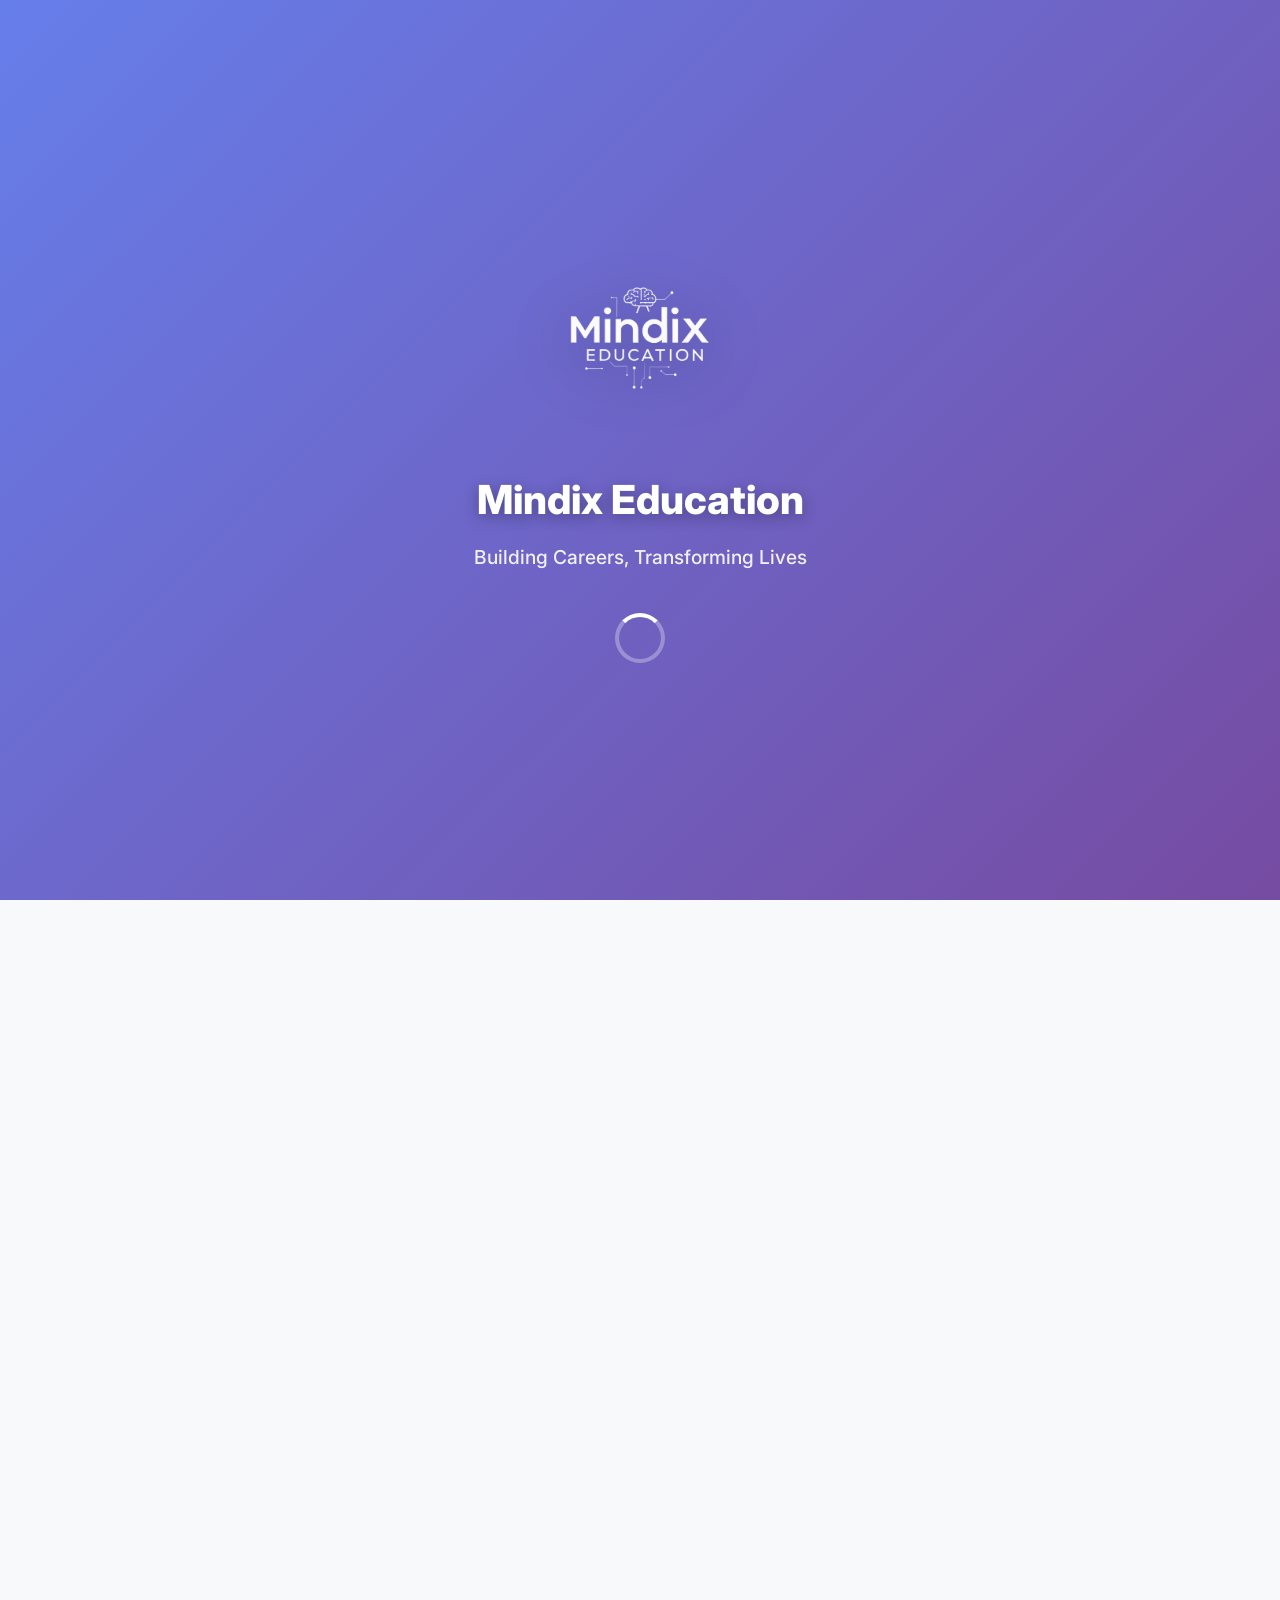
==== about.html @ 32dfc53b "Hosting Mindix Education" ====
<!DOCTYPE html>
<html lang="en">
<head>
    <meta charset="UTF-8">
    <meta name="viewport" content="width=device-width, initial-scale=1.0">
    <title>About Mindix Education - Our Story, Mission & Impact | Career Transformation Platform</title>
    
    <!-- Primary Meta Tags -->
    <meta name="title" content="About Mindix Education - Our Story, Mission & Impact | Career Transformation Platform">
    <meta name="description" content="Learn about Mindix Education's journey since 2019, our mission to transform careers, 5000+ success stories, 95% placement rate, and expert career guidance philosophy.">
    <meta name="keywords" content="About Mindix Education, Mindix Education story, career transformation, educational mission, student success, placement success, career guidance philosophy, Mindix journey, educational impact">
    <meta name="author" content="Mindix Education">
    <meta name="robots" content="index, follow">
    <meta name="language" content="English">
    <meta name="revisit-after" content="7 days">
    
    <!-- Open Graph / Facebook -->
    <meta property="og:type" content="website">
    <meta property="og:url" content="https://mindixeducation.com/about.html">
    <meta property="og:title" content="About Mindix Education - Our Story, Mission & Impact">
    <meta property="og:description" content="Learn about Mindix Education's journey since 2019, our mission to transform careers, 5000+ success stories, and 95% placement rate.">
    <meta property="og:image" content="https://mindixeducation.com/images/mindix-about-og.jpg">
    <meta property="og:image:width" content="1200">
    <meta property="og:image:height" content="630">
    <meta property="og:site_name" content="Mindix Education">
    <meta property="og:locale" content="en_IN">
    
    <!-- Twitter -->
    <meta property="twitter:card" content="summary_large_image">
    <meta property="twitter:url" content="https://mindixeducation.com/about.html">
    <meta property="twitter:title" content="About Mindix Education - Our Story & Mission">
    <meta property="twitter:description" content="Learn about Mindix Education's journey since 2019, our mission to transform careers, and 5000+ success stories.">
    <meta property="twitter:image" content="https://mindixeducation.com/images/mindix-about-twitter.jpg">
    <meta property="twitter:creator" content="@mindixeducation">
    
    <!-- Additional SEO Meta Tags -->
    <meta name="theme-color" content="#667eea">
    <meta name="msapplication-TileColor" content="#667eea">
    <meta name="application-name" content="Mindix Education">
    <meta name="apple-mobile-web-app-title" content="Mindix Education">
    <meta name="apple-mobile-web-app-capable" content="yes">
    <meta name="apple-mobile-web-app-status-bar-style" content="default">
    <meta name="mobile-web-app-capable" content="yes">
    <meta name="format-detection" content="telephone=no">
    <meta name="msapplication-tap-highlight" content="no">
    
    <!-- Canonical URL -->
    <link rel="canonical" href="https://mindixeducation.com/about.html">
    
    <!-- Structured Data - AboutPage -->
    <script type="application/ld+json">
    {
        "@context": "https://schema.org",
        "@type": "AboutPage",
        "name": "About Mindix Education",
        "description": "Learn about Mindix Education's journey since 2019, our mission to transform careers, 5000+ success stories, and 95% placement rate.",
        "url": "https://mindixeducation.com/about.html",
        "mainEntity": {
            "@type": "Organization",
            "name": "Mindix Education",
            "foundingDate": "2019",
            "description": "Transform your career with Mindix Education! Get 95% placement success, 5000+ students placed, expert training in IT, Marketing, HR, Business & more.",
            "numberOfEmployees": "50+",
            "aggregateRating": {
                "@type": "AggregateRating",
                "ratingValue": "4.9",
                "reviewCount": "1000"
            }
        }
    }
    </script>
    
    <!-- Stylesheets -->
    <link rel="stylesheet" href="css/style.css">
    <link rel="stylesheet" href="css/about.css">
    <link href="https://fonts.googleapis.com/css2?family=Inter:wght@300;400;500;600;700;800&display=swap" rel="stylesheet">
    <link rel="stylesheet" href="https://cdnjs.cloudflare.com/ajax/libs/font-awesome/6.4.0/css/all.min.css">
    
    <!-- Favicon -->
    <link rel="icon" type="image/x-icon" href="favicon.ico">
    <link rel="apple-touch-icon" sizes="180x180" href="apple-touch-icon.png">
    <link rel="icon" type="image/png" sizes="32x32" href="favicon-32x32.png">
    <link rel="icon" type="image/png" sizes="16x16" href="favicon-16x16.png">
</head>
<body>
    <!-- Loading Screen -->
    <div id="loadingScreen" class="loading-screen">
        <div class="loading-content">
            <div class="loading-logo">
                <img src="WhatsApp_Image_2026-02-14_at_15.36.50-removebg-preview.png" alt="Mindix Education">
            </div>
            <div class="loading-text">
                <h2>Mindix Education</h2>
                <p>Building Careers, Transforming Lives</p>
            </div>
            <div class="loading-spinner">
                <div class="spinner"></div>
            </div>
        </div>
    </div>
    <!-- Navigation -->
    <nav class="navbar">
        <div class="container">
            <div class="nav-content">
                <div class="logo">
                    <a href="index.html" class="logo-link">
                        <img src="Made with insMind-WhatsApp_Image_2026-02-14_at_15.36.50-removebg-preview.png" alt="Mindix Education" class="logo-img">
                    </a>
                </div>
                <div class="nav-center">
                    <div class="nav-menu">
                        <ul>
                            <li><a href="index.html">Home</a></li>
                            <li><a href="index.html#courses">Courses</a></li>
                            <li><a href="about.html" class="active">About</a></li>
                            <li><a href="index.html#contact">Contact</a></li>
                        </ul>
                    </div>
                </div>
                <div class="hamburger">
                    <span></span>
                    <span></span>
                    <span></span>
                </div>
            </div>
        </div>
    </nav>

    <!-- Hero Section -->
    <section class="about-hero">
        <div class="container">
            <div class="hero-content">
                <div class="hero-text">
                    <div class="hero-badge">
                        <i class="fas fa-award"></i>
                        <span>Since 2019</span>
                    </div>
                    <h1>Building <span class="highlight">Careers</span><br>Transforming <span class="highlight">Lives</span></h1>
                    <p class="hero-description">We're not just an education platform – we're your career transformation partner. With 5000+ successful placements and 95% success rate, we're redefining professional education in India.</p>
                    
                    <div class="hero-stats">
                        <div class="stat-item">
                            <div class="stat-number">5000+</div>
                            <div class="stat-label">Students Placed</div>
                        </div>
                        <div class="stat-item">
                            <div class="stat-number">95%</div>
                            <div class="stat-label">Success Rate</div>
                        </div>
                        <div class="stat-item">
                            <div class="stat-number">100+</div>
                            <div class="stat-label">Company Partners</div>
                        </div>
                    </div>
                    
                    <div class="hero-features">
                        <div class="feature-item">
                            <i class="fas fa-check-circle"></i>
                            <span>Industry-Expert Trainers</span>
                        </div>
                        <div class="feature-item">
                            <i class="fas fa-check-circle"></i>
                            <span>Practical Learning Approach</span>
                        </div>
                        <div class="feature-item">
                            <i class="fas fa-check-circle"></i>
                            <span>Lifetime Career Support</span>
                        </div>
                    </div>
                </div>
                
                <div class="hero-visual">
                    <div class="hero-image-container">
                        <img src="image-1770966470497.jpeg" alt="Mindix Education Success" class="hero-image">
                        <div class="image-overlay"></div>
                    </div>
                    
                    <div class="floating-cards">
                        <div class="floating-card card-1">
                            <div class="card-icon">
                                <i class="fas fa-graduation-cap"></i>
                            </div>
                            <div class="card-text">
                                <h4>Expert Training</h4>
                                <p>Industry professionals</p>
                            </div>
                        </div>
                        
                        <div class="floating-card card-2">
                            <div class="card-icon">
                                <i class="fas fa-briefcase"></i>
                            </div>
                            <div class="card-text">
                                <h4>100% Placement</h4>
                                <p>Guaranteed interviews</p>
                            </div>
                        </div>
                        
                        <div class="floating-card card-3">
                            <div class="card-icon">
                                <i class="fas fa-certificate"></i>
                            </div>
                            <div class="card-text">
                                <h4>Certified Courses</h4>
                                <p>Industry recognized</p>
                            </div>
                        </div>
                    </div>
                </div>
            </div>
        </div>
    </section>

    <!-- Journey Section -->
    <section class="journey-section">
        <div class="container">
            <div class="section-header">
                <h2>Our Journey</h2>
                <p>From a vision to revolutionize education to becoming a trusted name in career transformation</p>
            </div>
            
            <div class="journey-timeline">
                <div class="timeline-item">
                    <div class="timeline-marker">
                        <div class="marker-dot"></div>
                        <div class="marker-line"></div>
                    </div>
                    <div class="timeline-content">
                        <h3>2019 - The Beginning</h3>
                        <p>Started with a mission to bridge the gap between education and industry requirements.</p>
                    </div>
                </div>
                
                <div class="timeline-item">
                    <div class="timeline-marker">
                        <div class="marker-dot"></div>
                        <div class="marker-line"></div>
                    </div>
                    <div class="timeline-content">
                        <h3>2020 - First Milestone</h3>
                        <p>Successfully placed our first 100 students in top companies with our unique training approach.</p>
                    </div>
                </div>
                
                <div class="timeline-item">
                    <div class="timeline-marker">
                        <div class="marker-dot"></div>
                        <div class="marker-line"></div>
                    </div>
                    <div class="timeline-content">
                        <h3>2021 - Expansion</h3>
                        <p>Expanded our course offerings and partnered with 50+ companies for direct placements.</p>
                    </div>
                </div>
                
                <div class="timeline-item">
                    <div class="timeline-marker">
                        <div class="marker-dot"></div>
                        <div class="marker-line"></div>
                    </div>
                    <div class="timeline-content">
                        <h3>2022 - Innovation</h3>
                        <p>Introduced AI-powered learning tools and personalized career guidance systems.</p>
                    </div>
                </div>
                
                <div class="timeline-item">
                    <div class="timeline-marker">
                        <div class="marker-dot"></div>
                    </div>
                    <div class="timeline-content">
                        <h3>2023 - Excellence</h3>
                        <p>Achieved 95% placement rate and became the preferred choice for career transformation.</p>
                    </div>
                </div>
            </div>
        </div>
    </section>

    <!-- Philosophy Section -->
    <section class="philosophy-section">
        <div class="container">
            <div class="philosophy-grid">
                <div class="philosophy-content">
                    <div class="section-header">
                        <h2>Our Philosophy</h2>
                        <p>The principles that guide our approach to education and career development</p>
                    </div>
                    
                    <div class="philosophy-points">
                        <div class="philosophy-point">
                            <div class="point-icon">
                                <i class="fas fa-lightbulb"></i>
                            </div>
                            <div class="point-content">
                                <h3>Learn by Doing</h3>
                                <p>We believe in practical, hands-on learning that prepares you for real-world challenges.</p>
                            </div>
                        </div>
                        
                        <div class="philosophy-point">
                            <div class="point-icon">
                                <i class="fas fa-users"></i>
                            </div>
                            <div class="point-content">
                                <h3>Personalized Guidance</h3>
                                <p>Every student is unique, and we tailor our approach to match your individual goals.</p>
                            </div>
                        </div>
                        
                        <div class="philosophy-point">
                            <div class="point-icon">
                                <i class="fas fa-chart-line"></i>
                            </div>
                            <div class="point-content">
                                <h3>Continuous Growth</h3>
                                <p>Learning doesn't stop after placement – we support your long-term career growth.</p>
                            </div>
                        </div>
                    </div>
                </div>
                
                <div class="philosophy-visual">
                    <div class="visual-card-large">
                        <div class="card-header-large">
                            <h3>Why Choose Mindix?</h3>
                        </div>
                        <div class="card-features">
                            <div class="feature-large">
                                <i class="fas fa-certificate"></i>
                                <div>
                                    <h4>Industry Certification</h4>
                                    <p>Recognized certifications that matter</p>
                                </div>
                            </div>
                            <div class="feature-large">
                                <i class="fas fa-briefcase"></i>
                                <div>
                                    <h4>100% Placement Support</h4>
                                    <p>Guaranteed interview opportunities</p>
                                </div>
                            </div>
                            <div class="feature-large">
                                <i class="fas fa-user-tie"></i>
                                <div>
                                    <h4>Expert Mentorship</h4>
                                    <p>1-on-1 guidance from industry pros</p>
                                </div>
                            </div>
                            <div class="feature-large">
                                <i class="fas fa-clock"></i>
                                <div>
                                    <h4>Lifetime Support</h4>
                                    <p>Career guidance even after placement</p>
                                </div>
                            </div>
                        </div>
                    </div>
                </div>
            </div>
        </div>
    </section>

    <!-- Impact Section -->
    <section class="impact-section">
        <div class="container">
            <div class="impact-header">
                <h2>Our Impact</h2>
                <p>Numbers that speak volumes about our commitment to student success</p>
            </div>
            
            <div class="impact-grid">
                <div class="impact-card">
                    <div class="impact-icon">
                        <i class="fas fa-users"></i>
                    </div>
                    <div class="impact-content">
                        <h3>5000+</h3>
                        <p>Students Transformed</p>
                    </div>
                </div>
                
                <div class="impact-card">
                    <div class="impact-icon">
                        <i class="fas fa-building"></i>
                    </div>
                    <div class="impact-content">
                        <h3>100+</h3>
                        <p>Company Partnerships</p>
                    </div>
                </div>
                
                <div class="impact-card">
                    <div class="impact-icon">
                        <i class="fas fa-percentage"></i>
                    </div>
                    <div class="impact-content">
                        <h3>95%</h3>
                        <p>Placement Success</p>
                    </div>
                </div>
                
                <div class="impact-card">
                    <div class="impact-icon">
                        <i class="fas fa-star"></i>
                    </div>
                    <div class="impact-content">
                        <h3>4.9/5</h3>
                        <p>Student Rating</p>
                    </div>
                </div>
                
                <div class="impact-card">
                    <div class="impact-icon">
                        <i class="fas fa-certificate"></i>
                    </div>
                    <div class="impact-content">
                        <h3>50+</h3>
                        <p>Course Programs</p>
                    </div>
                </div>
                
                <div class="impact-card">
                    <div class="impact-icon">
                        <i class="fas fa-globe"></i>
                    </div>
                    <div class="impact-content">
                        <h3>25+</h3>
                        <p>Cities Reached</p>
                    </div>
                </div>
            </div>
        </div>
    </section>

    <!-- CTA Section -->
    <section class="cta-section">
        <div class="container">
            <div class="cta-content">
                <h2>Ready to Transform Your Career?</h2>
                <p>Join thousands of successful professionals who started their journey with Mindix Education</p>
                <div class="cta-buttons">
                    <button class="btn btn-primary btn-large" onclick="window.location.href='index.html#courses'">Explore Courses</button>
                    <button class="btn btn-success btn-large" onclick="sessionStorage.setItem('formPurpose', 'counselling'); sessionStorage.setItem('scrollToForm', 'true'); window.location.href='index.html#contact';">Get in Touch</button>
                </div>
            </div>
        </div>
    </section>

    <script src="js/script.js"></script>
    <script src="js/about.js"></script>
</body>
</html>
---- css/style.css ----
/* Reset and Base Styles */
* {
    margin: 0;
    padding: 0;
    box-sizing: border-box;
}

:root {
    --primary: #667eea;
    --secondary: #764ba2;
    --dark: #2D3436;
    --light: #F8F9FA;
    --gradient: linear-gradient(135deg, #667eea 0%, #764ba2 100%);
    --shadow: 0 10px 30px rgba(0, 0, 0, 0.1);
}

/* Loading Screen */
.loading-screen {
    position: fixed;
    top: 0;
    left: 0;
    width: 100%;
    height: 100%;
    background: linear-gradient(135deg, #667eea 0%, #764ba2 100%);
    display: flex;
    align-items: center;
    justify-content: center;
    z-index: 9999;
    opacity: 1;
    transition: opacity 0.8s ease-out;
}

.loading-screen.fade-out {
    opacity: 0;
    pointer-events: none;
}

.loading-content {
    text-align: center;
    color: white;
    animation: fadeInUp 1s ease-out;
}

.loading-logo {
    margin-bottom: 30px;
    animation: pulse 2s infinite, fadeInLogo 1.5s ease-out;
}

.loading-logo img {
    width: 200px;
    height: auto;
    opacity: 0;
    filter: drop-shadow(0 10px 30px rgba(0, 0, 0, 0.3));
    animation: logoAppear 1.5s ease-out forwards;
    animation-delay: 0.3s;
}

@keyframes fadeInLogo {
    from {
        opacity: 0;
        transform: scale(0.8);
    }
    to {
        opacity: 1;
        transform: scale(1);
    }
}

@keyframes logoAppear {
    0% {
        opacity: 0;
        transform: scale(1.2) translateY(20px);
    }
    50% {
        opacity: 0.5;
        transform: scale(1.1) translateY(10px);
    }
    100% {
        opacity: 1;
        transform: scale(1) translateY(0);
    }
}

.loading-text h2 {
    font-size: 2.5rem;
    font-weight: 800;
    margin-bottom: 10px;
    color: white;
    text-shadow: 0 4px 15px rgba(0, 0, 0, 0.3);
}

.loading-text p {
    font-size: 1.2rem;
    color: rgba(255, 255, 255, 0.9);
    margin-bottom: 40px;
    font-weight: 500;
}

.loading-spinner {
    display: flex;
    justify-content: center;
}

.spinner {
    width: 50px;
    height: 50px;
    border: 4px solid rgba(255, 255, 255, 0.3);
    border-top: 4px solid white;
    border-radius: 50%;
    animation: spin 1s linear infinite;
}

@keyframes fadeInUp {
    from {
        opacity: 0;
        transform: translateY(30px);
    }
    to {
        opacity: 1;
        transform: translateY(0);
    }
}

@keyframes pulse {
    0%, 100% {
        transform: scale(1);
    }
    50% {
        transform: scale(1.05);
    }
}

@keyframes spin {
    0% { transform: rotate(0deg); }
    100% { transform: rotate(360deg); }
}

/* Hide main content initially */
body {
    overflow-x: hidden;
}

body.loading-active {
    overflow: hidden;
}

body.loading-active > *:not(.loading-screen) {
    opacity: 0;
}

body:not(.loading-active) > *:not(.loading-screen) {
    opacity: 1;
    transition: opacity 0.5s ease-in;
}

body {
    font-family: 'Inter', sans-serif;
    line-height: 1.6;
    color: var(--dark);
    overflow-x: hidden;
    background: var(--light);
}

.container {
    max-width: 1200px;
    margin: 0 auto;
    padding: 0 20px;
}

/* Buttons */
.btn {
    padding: 14px 28px;
    border: none;
    border-radius: 50px;
    font-size: 16px;
    font-weight: 600;
    cursor: pointer;
    transition: all 0.4s cubic-bezier(0.175, 0.885, 0.32, 1.275);
    text-decoration: none;
    display: inline-block;
    text-align: center;
    position: relative;
    overflow: hidden;
}

.btn-primary {
    background: var(--gradient);
    color: white;
    box-shadow: 0 4px 15px rgba(255, 107, 107, 0.3);
}

.btn-primary:hover {
    transform: translateY(-3px) scale(1.05);
    box-shadow: 0 8px 25px rgba(255, 107, 107, 0.4);
}

.btn-outline {
    background: transparent;
    color: var(--primary);
    border: 2px solid var(--primary);
}

.btn-outline:hover {
    background: var(--primary);
    color: white;
    transform: translateY(-3px) scale(1.05);
}

.btn-success {
    background: linear-gradient(135deg, #28a745, #20c997);
    color: white;
    box-shadow: 0 4px 15px rgba(40, 167, 69, 0.3);
}

.btn-success:hover {
    transform: translateY(-3px) scale(1.05);
    box-shadow: 0 8px 25px rgba(40, 167, 69, 0.4);
}

.btn-info {
    background: linear-gradient(135deg, #17a2b8, #6f42c1);
    color: white;
    box-shadow: 0 4px 15px rgba(23, 162, 184, 0.3);
}

.btn-info:hover {
    transform: translateY(-3px) scale(1.05);
    box-shadow: 0 8px 25px rgba(23, 162, 184, 0.4);
}

.btn-large {
    padding: 18px 36px;
    font-size: 18px;
    font-weight: 700;
}

.btn-full {
    width: 100%;
}

/* Navigation */
.navbar {
    background: rgba(255, 255, 255, 0.95);
    backdrop-filter: blur(20px);
    box-shadow: 0 2px 20px rgba(0, 0, 0, 0.1);
    position: fixed;
    top: 0;
    left: 0;
    width: 100%;
    z-index: 1000;
    transition: all 0.4s ease;
    padding: 5px 0;
    height: auto;
}

.navbar.hidden {
    transform: translateY(-150px);
}

.navbar.scrolled {
    background: rgba(255, 255, 255, 0.1);
    backdrop-filter: blur(20px);
    box-shadow: none;
}

.nav-content {
    display: flex;
    justify-content: space-between;
    align-items: center;
    min-height: 40px;
    padding: 0.05rem 0;
    position: relative;
}

.nav-center {
    position: static;
    transform: none;
    display: flex;
    align-items: center;
    margin-left: auto;
}

.logo-link {
    text-decoration: none;
    display: inline-block;
    transition: transform 0.3s ease;
}

.logo-link:hover {
    transform: scale(1.05);
}

.navbar .logo-img {
    height: 70px;
    width: auto;
    object-fit: contain;
}

.logo h2 {
    background: var(--gradient);
    -webkit-background-clip: text;
    background-clip: text;
    -webkit-text-fill-color: transparent;
    font-size: 1.8rem;
    font-weight: 800;
    margin: 0;
}

.nav-menu ul {
    display: flex;
    list-style: none;
    gap: 2.5rem;
}

.nav-menu a {
    text-decoration: none;
    color: var(--dark);
    font-weight: 600;
    font-size: 14px;
    transition: all 0.3s ease;
    position: relative;
}

.navbar.scrolled .nav-menu a {
    color: white;
    text-shadow: 0 2px 4px rgba(0, 0, 0, 0.3);
}

.nav-menu a::after {
    content: '';
    position: absolute;
    bottom: -5px;
    left: 0;
    width: 0;
    height: 2px;
    background: var(--gradient);
    transition: width 0.3s ease;
}

.nav-menu a:hover {
    color: var(--primary);
}

.nav-menu a:hover::after {
    width: 100%;
}

.nav-buttons {
    display: flex;
    gap: 1rem;
}

.hamburger {
    display: none;
    flex-direction: column;
    cursor: pointer;
}

.hamburger span {
    width: 25px;
    height: 3px;
    background: var(--dark);
    margin: 3px 0;
    transition: all 0.3s ease;
    border-radius: 2px;
}

.navbar.scrolled .hamburger span {
    background: white;
    box-shadow: 0 2px 4px rgba(0, 0, 0, 0.3);
}

/* Hero Section */
.hero {
    padding: 80px 0 100px;
    background: linear-gradient(135deg, #667eea 0%, #764ba2 100%);
    min-height: 100vh;
    display: flex;
    align-items: center;
    position: relative;
    overflow: hidden;
}

.hero::before {
    content: '';
    position: absolute;
    top: 0;
    left: 0;
    right: 0;
    bottom: 0;
    background: url('data:image/svg+xml,<svg xmlns="http://www.w3.org/2000/svg" viewBox="0 0 1440 320"><path fill="%23ffffff" fill-opacity="0.1" d="M0,96L48,112C96,128,192,160,288,160C384,160,480,128,576,122.7C672,117,768,139,864,133.3C960,128,1056,96,1152,90.7C1248,85,1344,107,1392,117.3L1440,128L1440,320L1392,320C1344,320,1248,320,1152,320C1056,320,960,320,864,320C768,320,672,320,576,320C480,320,384,320,288,320C192,320,96,320,48,320L0,320Z"></path></svg>') no-repeat bottom;
    background-size: cover;
}

.hero-content {
    display: grid;
    grid-template-columns: 1fr 1fr;
    gap: 4rem;
    align-items: center;
    position: relative;
    z-index: 1;
}

.hero-text h1 {
    font-size: 4rem;
    font-weight: 800;
    line-height: 1.1;
    margin-bottom: 2rem;
    color: white;
    text-shadow: 0 4px 20px rgba(0, 0, 0, 0.1);
}

.hero-text p {
    font-size: 1.3rem;
    color: rgba(255, 255, 255, 0.9);
    margin-bottom: 2.5rem;
    line-height: 1.8;
    font-weight: 400;
}

.hero-buttons {
    display: flex;
    gap: 1.5rem;
    flex-wrap: wrap;
}

.hero-image {
    position: relative;
    flex: 1;
}

.hero-stats-overlay {
    position: absolute;
    top: 20px;
    right: 20px;
    display: flex;
    gap: 1.5rem;
    background: linear-gradient(135deg, rgba(255, 255, 255, 0.95) 0%, rgba(248, 249, 250, 0.95) 100%);
    padding: 1rem 1.5rem;
    border-radius: 20px;
    box-shadow: 0 10px 30px rgba(102, 126, 234, 0.15);
    backdrop-filter: blur(15px);
    z-index: 10;
    border: 2px solid rgba(102, 126, 234, 0.1);
    animation: slideInRight 0.8s ease-out;
}

@keyframes slideInRight {
    from {
        transform: translateX(100px);
        opacity: 0;
    }
    to {
        transform: translateX(0);
        opacity: 1;
    }
}

.hero-stat {
    text-align: center;
    position: relative;
    transition: transform 0.3s ease;
}

.hero-stat:hover {
    transform: translateY(-3px) scale(1.05);
}

.hero-stat-number {
    display: block;
    font-size: 1.4rem;
    font-weight: 900;
    background: linear-gradient(135deg, #667eea 0%, #764ba2 100%);
    -webkit-background-clip: text;
    background-clip: text;
    -webkit-text-fill-color: transparent;
    line-height: 1;
    text-shadow: 0 2px 10px rgba(102, 126, 234, 0.2);
    animation: pulse 2s infinite;
}

@keyframes pulse {
    0%, 100% {
        transform: scale(1);
    }
    50% {
        transform: scale(1.05);
    }
}

.hero-stat-text {
    display: block;
    font-size: 0.7rem;
    font-weight: 700;
    color: #4a5568;
    margin-top: 0.3rem;
    line-height: 1.2;
    text-transform: uppercase;
    letter-spacing: 0.5px;
}

.hero-image img {
    width: 100%;
    border-radius: 30px;
    box-shadow: 0 30px 60px rgba(0, 0, 0, 0.2);
    transform: perspective(1000px) rotateY(-5deg);
    transition: transform 0.6s ease;
    height: 400px;
    object-fit: cover;
    object-position: top 20%;
}

.hero-image:hover img {
    transform: perspective(1000px) rotateY(0deg);
}

/* Statistics Section */
.statistics {
    padding: 100px 0;
    background: var(--light);
    position: relative;
}

.stats-grid {
    display: grid;
    grid-template-columns: repeat(auto-fit, minmax(180px, 1fr));
    gap: 1.5rem;
}

.stat-card {
    text-align: center;
    padding: 1.8rem 1.2rem;
    border-radius: 15px;
    background: white;
    color: var(--dark);
    transition: all 0.4s cubic-bezier(0.175, 0.885, 0.32, 1.275);
    box-shadow: 0 8px 20px rgba(0, 0, 0, 0.08);
    position: relative;
    overflow: hidden;
}

.stat-card::before {
    content: '';
    position: absolute;
    top: 0;
    left: 0;
    right: 0;
    height: 5px;
    background: var(--gradient);
}

.stat-card:hover {
    transform: translateY(-5px) scale(1.02);
    box-shadow: 0 15px 30px rgba(0, 0, 0, 0.15);
}

.stat-icon {
    font-size: 2.2rem;
    margin-bottom: 1rem;
    background: var(--gradient);
    -webkit-background-clip: text;
    background-clip: text;
    -webkit-text-fill-color: transparent;
}

.stat-card h3 {
    font-size: 2.2rem;
    font-weight: 800;
    margin-bottom: 0.5rem;
    color: var(--primary);
}

.stat-card p {
    font-size: 1rem;
    opacity: 0.8;
    font-weight: 500;
}

/* Eligibility Section */
.eligibility {
    padding: 100px 0;
    background: white;
    position: relative;
}

/* Why Choose Mindix Section */
.why-mindix {
    padding: 60px 0;
    background: linear-gradient(135deg, #667eea 0%, #764ba2 100%);
    position: relative;
    overflow: hidden;
}

.why-mindix::before {
    content: '';
    position: absolute;
    top: 0;
    left: 0;
    right: 0;
    bottom: 0;
    background: url('data:image/svg+xml,<svg xmlns="http://www.w3.org/2000/svg" viewBox="0 0 1440 320"><path fill="%23ffffff" fill-opacity="0.05" d="M0,96L48,112C96,128,192,160,288,160C384,160,480,128,576,122.7C672,117,768,139,864,133.3C960,128,1056,96,1152,90.7C1248,85,1344,107,1392,117.3L1440,128L1440,320L1392,320C1344,320,1248,320,1152,320C1056,320,960,320,864,320C768,320,672,320,576,320C480,320,384,320,288,320C192,320,96,320,48,320L0,320Z"></path></svg>') no-repeat bottom;
    background-size: cover;
}

.why-mindix-content {
    position: relative;
    z-index: 1;
}

.why-mindix-header {
    text-align: center;
    margin-bottom: 3rem;
}

.why-mindix-header h2 {
    font-size: 2.5rem;
    font-weight: 800;
    color: white;
    margin-bottom: 1rem;
    text-shadow: 0 4px 20px rgba(0, 0, 0, 0.1);
}

.why-mindix-header p {
    font-size: 1.2rem;
    color: rgba(255, 255, 255, 0.9);
    margin-bottom: 0;
}

.why-mindix-grid {
    display: grid;
    grid-template-columns: repeat(auto-fit, minmax(220px, 1fr));
    gap: 1.5rem;
}

.why-mindix-item {
    text-align: center;
    background: rgba(255, 255, 255, 0.1);
    backdrop-filter: blur(10px);
    padding: 1.5rem 1rem;
    border-radius: 15px;
    border: 1px solid rgba(255, 255, 255, 0.2);
    transition: all 0.4s cubic-bezier(0.175, 0.885, 0.32, 1.275);
    position: relative;
    overflow: hidden;
}

.why-mindix-item::before {
    content: '';
    position: absolute;
    top: 0;
    left: 0;
    right: 0;
    bottom: 0;
    background: rgba(255, 255, 255, 0.05);
    opacity: 0;
    transition: opacity 0.3s ease;
}

.why-mindix-item:hover::before {
    opacity: 1;
}

.why-mindix-item:hover {
    transform: translateY(-5px) scale(1.02);
    box-shadow: 0 15px 30px rgba(0, 0, 0, 0.2);
    border-color: rgba(255, 255, 255, 0.3);
}

.why-icon {
    width: 50px;
    height: 50px;
    background: rgba(255, 255, 255, 0.2);
    border-radius: 50%;
    display: flex;
    align-items: center;
    justify-content: center;
    margin: 0 auto 1rem;
    font-size: 1.4rem;
    color: white;
    transition: all 0.3s ease;
    border: 2px solid rgba(255, 255, 255, 0.3);
}

.why-mindix-item:hover .why-icon {
    background: rgba(255, 255, 255, 0.3);
    transform: scale(1.1) rotate(5deg);
    box-shadow: 0 8px 20px rgba(0, 0, 0, 0.15);
}

.why-mindix-item h3 {
    font-size: 1.2rem;
    font-weight: 700;
    color: white;
    margin-bottom: 0.6rem;
    text-shadow: 0 2px 10px rgba(0, 0, 0, 0.1);
}

.why-mindix-item p {
    font-size: 0.9rem;
    color: rgba(255, 255, 255, 0.8);
    line-height: 1.5;
    margin: 0;
}

.eligibility-content {
    display: grid;
    grid-template-columns: 1fr 1fr;
    gap: 5rem;
    align-items: center;
}

.eligibility-text h2 {
    font-size: 3rem;
    font-weight: 800;
    margin-bottom: 2rem;
    color: var(--dark);
    line-height: 1.2;
}

.eligibility-text p {
    font-size: 1.2rem;
    color: #666;
    margin-bottom: 2rem;
    line-height: 1.8;
}

.eligibility-image {
    position: relative;
}

.eligibility-image img {
    width: 100%;
    border-radius: 25px;
    box-shadow: 0 25px 50px rgba(0, 0, 0, 0.15);
    transition: transform 0.6s ease;
}

.eligibility-image:hover img {
transform: scale(1.05);
}

/* Courses Section */
.courses {
padding: 40px 0;
background: #f8f9fa;
}

.section-header {
text-align: center;
margin-bottom: 1.5rem;
}

.section-header h2 {
font-size: 1.8rem;
font-weight: 800;
margin-bottom: 0.5rem;
color: var(--dark);
line-height: 1.2;
}

.section-header p {
font-size: 0.9rem;
color: #666;
max-width: 600px;
margin: 0 auto;
line-height: 1.5;
}

.course-filters {
display: flex;
justify-content: center;
gap: 0.5rem;
margin-bottom: 1.5rem;
flex-wrap: wrap;
}

.filter-btn {
    padding: 6px 12px;
    border: 2px solid var(--primary);
    background: transparent;
    color: var(--primary);
    border-radius: 50px;
    cursor: pointer;
    transition: all 0.4s cubic-bezier(0.175, 0.885, 0.32, 1.275);
    font-size: 0.8rem;
    font-weight: 600;
}

.filter-btn.active,
.filter-btn:hover {
    background: var(--gradient);
    color: white;
    transform: translateY(-2px);
    box-shadow: 0 8px 20px rgba(255, 107, 107, 0.3);
}

.course-grid {
    display: grid;
    grid-template-columns: repeat(auto-fit, minmax(180px, 1fr));
    gap: 0.8rem;
}

.course-card {
    background: white;
    border-radius: 8px;
    overflow: hidden;
    box-shadow: 0 4px 10px rgba(0, 0, 0, 0.04);
    transition: all 0.4s cubic-bezier(0.175, 0.885, 0.32, 1.275);
    position: relative;
}

.course-card:hover {
    transform: translateY(-2px) scale(1.005);
    box-shadow: 0 8px 15px rgba(0, 0, 0, 0.08);
}

.course-image {
    position: relative;
    overflow: hidden;
}

.course-image img {
    width: 100%;
    height: 60px;
    object-fit: cover;
    transition: transform 0.4s cubic-bezier(0.175, 0.885, 0.32, 1.275);
    display: block !important;
    border-radius: 0;
    box-shadow: 0 2px 6px rgba(0, 0, 0, 0.04);
    pointer-events: auto;
    opacity: 1 !important;
    visibility: visible !important;
    max-width: 100%;
    height: auto;
    min-height: 60px;
    position: relative;
    z-index: 999 !important;
    background-size: cover;
    background-position: center;
    background-repeat: no-repeat;
    border: none;
    outline: none;
    box-sizing: border-box;
    filter: none !important;
    transform: none !important;
    clip: auto !important;
    clip-path: none !important;
    mask: none !important;
    -webkit-mask: none !important;
    isolation: isolate !important;
    mix-blend-mode: normal !important;
    image-rendering: auto !important;
    image-orientation: from-image !important;
    will-change: auto !important;
    backface-visibility: visible !important;
    transform-style: flat !important;
    perspective: none !important;
    contain: layout style paint !important;
    contain-intrinsic-size: auto 60px !important;
    overflow: visible !important;
    overflow-x: visible !important;
    overflow-y: visible !important;
    src: attr(src) !important;
    content: attr(src) !important;
    alt: attr(alt) !important;
}

.course-card:hover .course-image img {
    transform: scale(1.05);
}

.course-badge {
    position: absolute;
    top: 0.4rem;
    right: 0.4rem;
    background: var(--gradient);
    color: white;
    padding: 0.2rem 0.4rem;
    border-radius: 50px;
    font-size: 0.55rem;
    font-weight: 700;
    text-transform: uppercase;
    letter-spacing: 0.5px;
    box-shadow: 0 2px 6px rgba(0, 0, 0, 0.1);
}

.course-content {
    padding: 0.4rem;
}

.course-content h3 {
    font-size: 0.75rem;
    font-weight: 700;
    margin-bottom: 0.3rem;
    color: var(--dark);
    line-height: 1.2;
}

.course-duration,
.course-insights {
    color: #666;
    font-size: 0.6rem;
    margin-bottom: 0.3rem;
    display: flex;
    align-items: center;
    gap: 0.2rem;
}

.course-duration::before {
    content: '⏱️';
}

.course-insights::before {
    content: '🎯';
}

.course-price {
    margin: 0.4rem 0;
    display: flex;
    align-items: center;
    justify-content: space-between;
}

.price {
    font-size: 0.9rem;
    font-weight: 800;
    background: var(--gradient);
    -webkit-background-clip: text;
    background-clip: text;
    -webkit-text-fill-color: transparent;
}

.course-btn {
    width: 100%;
    padding: 4px;
    font-weight: 700;
    font-size: 0.6rem;
}

/* Certification Section */
.certification-section {
    padding: 60px 0;
    background: linear-gradient(135deg, #f8f9fa 0%, #e9ecef 100%);
}

.certification-content {
    display: grid;
    grid-template-columns: 1fr 1fr;
    gap: 4rem;
    align-items: center;
}

.certification-text h2 {
    font-size: 2rem;
    font-weight: 800;
    color: var(--dark);
    margin-bottom: 1rem;
    line-height: 1.2;
}

.certification-text p {
    font-size: 1.1rem;
    color: #666;
    margin-bottom: 2rem;
    line-height: 1.6;
}

.certification-features {
    display: flex;
    flex-direction: column;
    gap: 1rem;
}

.cert-feature {
    display: flex;
    align-items: center;
    gap: 1rem;
    padding: 0.8rem;
    background: white;
    border-radius: 12px;
    box-shadow: 0 4px 15px rgba(0, 0, 0, 0.08);
    transition: all 0.3s ease;
}

.cert-feature:hover {
    transform: translateY(-2px);
    box-shadow: 0 8px 25px rgba(0, 0, 0, 0.12);
}

.cert-feature i {
    font-size: 1.2rem;
    color: var(--primary);
    width: 30px;
    text-align: center;
}

.cert-feature span {
    font-size: 0.95rem;
    font-weight: 600;
    color: #333;
}

.certification-image {
    display: flex;
    justify-content: center;
    align-items: center;
}

.certification-image img {
    max-width: 100%;
    height: auto;
    border-radius: 15px;
    box-shadow: 0 15px 40px rgba(0, 0, 0, 0.15);
    transition: transform 0.3s ease;
}

.certification-image img:hover {
    transform: scale(1.05);
}

/* Hidden/Visible Classes */
.course-card.hidden {
    display: none;
}

.course-card.visible {
    display: block;
}

.view-all-container {
    text-align: center;
    margin-top: 2rem;
}

#viewAllBtn {
    transition: all 0.4s cubic-bezier(0.175, 0.885, 0.32, 1.275);
}

#viewAllBtn:hover {
    transform: translateY(-3px) scale(1.05);
    box-shadow: 0 8px 25px rgba(102, 126, 234, 0.3);
}


/* Counselors Section */
.counselors-section {
    padding: 40px 0;
    background: var(--light);
    margin-bottom: 40px;
}

.counselors-section h3 {
    text-align: center;
    font-size: 1.5rem;
    font-weight: 700;
    margin-bottom: 0.5rem;
    color: var(--dark);
}

.counselors-section p {
    text-align: center;
    font-size: 0.9rem;
    color: #666;
    max-width: 600px;
    margin: 0 auto 1.5rem;
    line-height: 1.6;
}

.counselors-grid {
    display: flex;
    gap: 1.5rem;
    overflow-x: auto;
    scroll-behavior: smooth;
    padding: 1rem 0;
    max-width: 100%;
}

.counselors-grid::-webkit-scrollbar {
    height: 8px;
}

.counselors-grid::-webkit-scrollbar-track {
    background: #f1f1f1;
    border-radius: 10px;
}

.counselors-grid::-webkit-scrollbar-thumb {
    background: var(--primary);
    border-radius: 10px;
}

.counselors-grid::-webkit-scrollbar-thumb:hover {
    background: var(--gradient);
}

.counselor-card {
    background: white;
    border-radius: 20px;
    padding: 2rem;
    box-shadow: 0 10px 30px rgba(0, 0, 0, 0.08);
    transition: all 0.4s cubic-bezier(0.175, 0.885, 0.32, 1.275);
    position: relative;
    overflow: hidden;
    border: 2px solid transparent;
    min-width: 280px;
    flex-shrink: 0;
}

.counselor-card::before {
content: '';
position: absolute;
top: 0;
left: 0;
right: 0;
height: 4px;
background: var(--gradient);
    height: 4px;
    background: var(--gradient);
}

.counselor-card:hover {
    transform: translateY(-5px);
    box-shadow: 0 20px 40px rgba(0, 0, 0, 0.15);
}

.counselor-info h4 {
    font-size: 1.4rem;
    font-weight: 700;
    margin-bottom: 0.8rem;
    color: var(--dark);
    background: var(--gradient);
    -webkit-background-clip: text;
    background-clip: text;
    -webkit-text-fill-color: transparent;
}

.counselor-title {
    font-size: 1rem;
    color: #666;
    margin-bottom: 1.5rem;
    line-height: 1.5;
}

.counselor-contact {
    display: flex;
    align-items: center;
    justify-content: space-between;
    gap: 1rem;
}

.contact-type {
    background: var(--gradient);
    color: white;
    padding: 0.5rem 1rem;
    border-radius: 50px;
    font-size: 0.85rem;
    font-weight: 600;
    text-transform: uppercase;
    letter-spacing: 0.5px;
}

.counselor-btn {
    padding: 10px 20px;
    font-size: 0.9rem;
    font-weight: 600;
}

/* Brand Partners Section */
.brand-partners {
    padding: 80px 0;
    background: white;
    overflow: hidden;
}

.partners-container {
    position: relative;
    width: 100%;
    overflow: hidden;
}

.partners-grid {
    display: flex;
    gap: 2rem;
    animation: scrollPartners 30s linear infinite;
    width: fit-content;
}

.partners-grid:hover {
    animation-play-state: paused;
}

@keyframes scrollPartners {
    0% {
        transform: translateX(0);
    }
    100% {
        transform: translateX(-50%);
    }
}

.partner-logo {
    flex-shrink: 0;
    text-align: center;
    padding: 1rem;
    background: #f8f9fa;
    border-radius: 10px;
    transition: transform 0.3s ease;
    min-width: 150px;
    height: 80px;
    display: flex;
    align-items: center;
    justify-content: center;
}

.partner-logo:hover {
    transform: scale(1.05);
}

.partner-logo img {
    max-width: 100%;
    max-height: 60px;
    width: auto;
    height: auto;
    filter: none;
    opacity: 1;
    transition: all 0.3s ease;
    object-fit: contain;
    display: block;
}

.partner-logo img[src=""],
.partner-logo img:not([src]),
.partner-logo img[src=""] {
    display: none;
}

.company-text-logo {
    font-size: 18px;
    font-weight: 700;
    color: #333;
    text-align: center;
    line-height: 1.2;
    background: linear-gradient(135deg, #667eea 0%, #764ba2 100%);
    -webkit-background-clip: text;
    background-clip: text;
    -webkit-text-fill-color: transparent;
    display: flex;
    align-items: center;
    justify-content: center;
    height: 60px;
}

.partner-logo:hover img {
    transform: scale(1.1);
}

.partner-logo:hover .company-text-logo {
    transform: scale(1.05);
}

/* Contact Section */
.contact-section {
    padding: 80px 0;
    background: #f8f9fa;
}

.contact-content {
    display: grid;
    grid-template-columns: 2fr 1fr;
    gap: 4rem;
}

.contact-form {
    background: white;
    padding: 1.2rem;
    border-radius: 12px;
    box-shadow: 0 8px 20px rgba(0, 0, 0, 0.08);
    border: 2px solid var(--primary);
    position: relative;
    overflow: hidden;
}

.contact-form::before {
    content: '';
    position: absolute;
    top: 0;
    left: 0;
    right: 0;
    height: 3px;
    background: var(--gradient);
}

.form-group {
    margin-bottom: 1rem;
    position: relative;
}

.form-group label {
    display: block;
    margin-bottom: 0.3rem;
    font-weight: 600;
    color: var(--dark);
    font-size: 12px;
    text-transform: uppercase;
    letter-spacing: 0.3px;
}

.form-group input,
.form-group select,
.form-group textarea {
    width: 100%;
    padding: 8px 12px;
    border: 2px solid #e1e5e9;
    border-radius: 8px;
    font-size: 14px;
    font-family: 'Inter', sans-serif;
    transition: all 0.3s ease;
    background: #f8f9fa;
    box-shadow: inset 1px 2px 3px rgba(0, 0, 0, 0.04);
}

.form-group input::placeholder,
.form-group select::placeholder,
.form-group textarea::placeholder {
    color: #999;
    font-style: italic;
}

.form-group input:focus,
.form-group select:focus,
.form-group textarea:focus {
    outline: none;
    border-color: var(--primary);
    background: white;
    box-shadow: 0 0 0 3px rgba(102, 126, 234, 0.1), inset 1px 2px 3px rgba(0, 0, 0, 0.04);
    transform: translateY(-1px);
}

.form-message {
    margin-top: 0.8rem;
    padding: 0.8rem;
    border-radius: 8px;
    display: none;
    font-weight: 500;
    border: 2px solid transparent;
    animation: slideIn 0.3s ease;
    font-size: 13px;
}

@keyframes slideIn {
    from {
        opacity: 0;
        transform: translateY(-10px);
    }
    to {
        opacity: 1;
        transform: translateY(0);
    }
}

.form-message.success {
    background: linear-gradient(135deg, #d4edda 0%, #c3e6cb 100%);
    color: #155724;
    border: 2px solid #28a745;
    box-shadow: 0 4px 15px rgba(40, 167, 69, 0.2);
}

.form-message.error {
    background: linear-gradient(135deg, #f8d7da 0%, #f5c6cb 100%);
    color: #721c24;
    border: 2px solid #dc3545;
    box-shadow: 0 4px 15px rgba(220, 53, 69, 0.2);
}

.contact-info {
    display: flex;
    flex-direction: column;
    gap: 2rem;
}

.info-card {
    background: white;
    padding: 2rem;
    border-radius: 15px;
    box-shadow: 0 10px 30px rgba(0, 0, 0, 0.1);
    display: flex;
    align-items: center;
    gap: 1rem;
}

.info-icon {
    width: 50px;
    height: 50px;
    background: linear-gradient(135deg, #667eea 0%, #764ba2 100%);
    border-radius: 50%;
    display: flex;
    align-items: center;
    justify-content: center;
    color: white;
    font-size: 1.2rem;
}

.info-content h3 {
    font-size: 1.1rem;
    font-weight: 600;
    margin-bottom: 0.5rem;
    color: #333;
}

.info-content p {
    color: #666;
}

/* Feedback Section - Google Reviews Style */
.feedback-section {
    padding: 80px 0;
    background: #f8f9fa;
}

.feedback-header {
    text-align: center;
    margin-bottom: 3rem;
}

.feedback-header h2 {
    font-size: 2.5rem;
    font-weight: 800;
    color: var(--dark);
    margin-bottom: 1rem;
}

.feedback-header p {
    font-size: 1.1rem;
    color: #666;
    max-width: 600px;
    margin: 0 auto;
}

.reviews-scroll-container {
    overflow-x: auto;
    overflow-y: hidden;
    padding: 0;
    margin-bottom: 3rem;
    width: 100%;
    position: relative;
    height: 400px;
}

.reviews-scroll-container::-webkit-scrollbar {
    height: 8px;
}

.reviews-scroll-container::-webkit-scrollbar-track {
    background: #f1f1f1;
    border-radius: 10px;
}

.reviews-scroll-container::-webkit-scrollbar-thumb {
    background: var(--gradient);
    border-radius: 10px;
}

.reviews-scroll-container::-webkit-scrollbar-thumb:hover {
    background: linear-gradient(135deg, #5a6fd8 0%, #6a4190 100%);
}

.google-reviews-container {
    display: flex;
    flex-direction: row;
    gap: 1.5rem;
    padding: 1rem;
    min-width: fit-content;
    height: 100%;
    align-items: stretch;
}

.review-card {
    width: 350px;
    min-width: 350px;
    max-width: 350px;
    flex-shrink: 0;
    height: auto;
}

.review-card {
    background: white;
    border-radius: 12px;
    padding: 1.5rem;
    box-shadow: 0 2px 8px rgba(0, 0, 0, 0.08);
    border: 1px solid #e1e5e9;
    transition: all 0.3s ease;
    position: relative;
}

.review-card:hover {
    box-shadow: 0 4px 16px rgba(0, 0, 0, 0.12);
    transform: translateY(-2px);
}

.review-header {
    display: flex;
    justify-content: space-between;
    align-items: flex-start;
    margin-bottom: 1rem;
}

.reviewer-info {
    display: flex;
    align-items: center;
    gap: 0.8rem;
}

.reviewer-avatar {
    width: 48px;
    height: 48px;
    border-radius: 50%;
    overflow: hidden;
    flex-shrink: 0;
}

.reviewer-avatar img {
    width: 100%;
    height: 100%;
    object-fit: cover;
}

.reviewer-details h4 {
    font-size: 1rem;
    font-weight: 600;
    color: #202124;
    margin-bottom: 0.2rem;
}

.review-rating {
    display: flex;
    gap: 0.2rem;
}

.review-rating i {
    color: #fbbc04;
    font-size: 0.9rem;
}

.review-source {
    display: flex;
    align-items: center;
    gap: 0.5rem;
    color: #5f6368;
    font-size: 0.85rem;
    font-weight: 500;
}

.review-source i {
    color: #4285f4;
    font-size: 1rem;
}

.review-content {
    margin-bottom: 1rem;
}

.review-content p {
    font-size: 0.95rem;
    color: #202124;
    line-height: 1.6;
    margin: 0;
}

.review-footer {
    display: flex;
    justify-content: space-between;
    align-items: center;
    padding-top: 1rem;
    border-top: 1px solid #e1e5e9;
}

.review-date {
    color: #5f6368;
    font-size: 0.85rem;
}

.review-actions {
    display: flex;
    gap: 1rem;
}

.helpful-btn {
    background: none;
    border: none;
    color: #5f6368;
    font-size: 0.85rem;
    cursor: pointer;
    display: flex;
    align-items: center;
    gap: 0.5rem;
    padding: 0.4rem 0.8rem;
    border-radius: 16px;
    transition: all 0.2s ease;
}

.helpful-btn:hover {
    background: #f1f3f4;
    color: #202124;
}

.helpful-btn i {
    font-size: 0.9rem;
}

.feedback-summary {
    display: flex;
    justify-content: center;
    margin-top: 2rem;
}

.summary-card {
    background: white;
    border-radius: 12px;
    padding: 2rem 3rem;
    box-shadow: 0 2px 8px rgba(0, 0, 0, 0.08);
    border: 1px solid #e1e5e9;
    display: flex;
    align-items: center;
    gap: 2rem;
}

.google-logo {
    font-size: 3rem;
    color: #4285f4;
}

.rating-info {
    text-align: center;
}

.overall-rating {
    display: flex;
    align-items: center;
    gap: 1rem;
    margin-bottom: 0.5rem;
}

.rating-score {
    font-size: 3rem;
    font-weight: 700;
    color: #202124;
}

.rating-stars {
    display: flex;
    gap: 0.2rem;
}

.rating-stars i {
    color: #fbbc04;
    font-size: 1.5rem;
}

.total-reviews {
    font-size: 1rem;
    color: #5f6368;
    margin: 0;
}

/* Footer */
.footer {
    background: #2c3e50;
    color: white;
    padding: 60px 0 20px;
}

.footer-content {
    display: grid;
    grid-template-columns: repeat(auto-fit, minmax(250px, 1fr));
    gap: 2rem;
    margin-bottom: 2rem;
}

.footer-section h3,
.footer-section h4 {
    margin-bottom: 1rem;
    color: white;
}

.footer-section h3 {
    font-size: 1.5rem;
    background: linear-gradient(135deg, #667eea 0%, #764ba2 100%);
    -webkit-background-clip: text;
    background-clip: text;
    -webkit-text-fill-color: transparent;
}

.footer-section ul {
    list-style: none;
}

.footer-section ul li {
    margin-bottom: 0.5rem;
}

.footer-section a {
    color: #bdc3c7;
    text-decoration: none;
    transition: color 0.3s ease;
}

.footer-section a:hover {
    color: #667eea;
}

.social-links {
    display: flex;
    gap: 1rem;
    margin-top: 1rem;
}

.social-links a {
    width: 40px;
    height: 40px;
    background: rgba(255, 255, 255, 0.1);
    border-radius: 50%;
    display: flex;
    align-items: center;
    justify-content: center;
    transition: all 0.3s ease;
}

.social-links a:hover {
    background: #667eea;
    transform: translateY(-2px);
}

.footer-bottom {
    text-align: center;
    padding-top: 2rem;
    border-top: 1px solid rgba(255, 255, 255, 0.1);
    color: #bdc3c7;
}

/* FAQ Section */
.faq-section {
    padding: 100px 0;
    background: #f8f9fa;
}

.faq-grid {
    display: grid;
    grid-template-columns: repeat(auto-fit, minmax(300px, 1fr));
    gap: 40px;
    margin-bottom: 60px;
}

.faq-category {
    background: white;
    border-radius: 15px;
    padding: 20px;
    box-shadow: 0 8px 20px rgba(0, 0, 0, 0.06);
    transition: all 0.3s ease;
}

.faq-category:hover {
    transform: translateY(-3px);
    box-shadow: 0 12px 30px rgba(102, 126, 234, 0.12);
}

.faq-category h3 {
    font-size: 1.1rem;
    font-weight: 600;
    color: #2d3748;
    margin-bottom: 18px;
    display: flex;
    align-items: center;
    gap: 10px;
}

.faq-category h3 i {
    color: #667eea;
    font-size: 1rem;
}

.faq-items {
    display: flex;
    flex-direction: column;
    gap: 12px;
}

.faq-item {
    border: 1px solid #e2e8f0;
    border-radius: 10px;
    overflow: hidden;
    transition: all 0.3s ease;
}

.faq-item:hover {
    border-color: #667eea;
    box-shadow: 0 4px 12px rgba(102, 126, 234, 0.08);
}

.faq-item.active {
    border-color: #667eea;
    box-shadow: 0 4px 12px rgba(102, 126, 234, 0.12);
}

.faq-question {
    padding: 15px;
    cursor: pointer;
    display: flex;
    justify-content: space-between;
    align-items: center;
    transition: all 0.3s ease;
}

.faq-question:hover {
    background: #f8f9fa;
}

.faq-question h4 {
    font-size: 0.9rem;
    font-weight: 600;
    color: #2d3748;
    margin: 0;
    line-height: 1.4;
}

.faq-question i {
    color: #667eea;
    font-size: 0.8rem;
    transition: transform 0.3s ease;
}

.faq-item.active .faq-question i {
    transform: rotate(180deg);
}

.faq-answer {
    max-height: 0;
    overflow: hidden;
    transition: max-height 0.3s ease;
}

.faq-item.active .faq-answer {
    max-height: 400px;
}

.faq-answer p {
    padding: 0 15px 15px;
    font-size: 0.85rem;
    color: #4a5568;
    line-height: 1.5;
    margin: 0;
}

.faq-cta {
    text-align: center;
    padding: 40px;
    background: linear-gradient(135deg, #667eea 0%, #764ba2 100%);
    border-radius: 20px;
    color: white;
}

.faq-cta h3 {
    font-size: 1.8rem;
    font-weight: 700;
    margin-bottom: 10px;
}

.faq-cta p {
    font-size: 1.1rem;
    margin-bottom: 30px;
    opacity: 0.9;
}

.faq-cta .btn {
    background: white;
    color: #667eea;
    border: none;
}

.faq-cta .btn:hover {
    background: #f8f9fa;
    transform: translateY(-2px);
}

/* Responsive Design */

/* Large Tablets and Small Desktops */
@media (max-width: 1024px) {
    .container {
        padding: 0 20px;
    }
    
    .hero-content {
        gap: 3rem;
    }
    
    .hero-text h1 {
        font-size: 3.5rem;
    }
    
    .stats-grid {
        grid-template-columns: repeat(auto-fit, minmax(160px, 1fr));
    }
    
    .why-mindix-grid {
        grid-template-columns: repeat(auto-fit, minmax(220px, 1fr));
    }
    
    .course-grid {
        grid-template-columns: repeat(auto-fit, minmax(250px, 1fr));
    }
}

/* Tablets */
@media (max-width: 768px) {
    .hamburger {
        display: flex;
    }
    
    .nav-menu {
        position: fixed;
        left: -100%;
        top: 40px;
        flex-direction: column;
        background: rgba(255, 255, 255, 0.98);
        backdrop-filter: blur(20px);
        width: 100%;
        text-align: center;
        transition: 0.3s;
        box-shadow: 0 10px 27px rgba(0, 0, 0, 0.05);
        padding: 2rem 0;
        z-index: 999;
    }
    
    .nav-menu.active {
        left: 0;
    }
    
    .nav-menu ul {
        flex-direction: column;
        gap: 1.5rem;
    }
    
    .nav-center {
        position: static;
        transform: none;
        width: 100%;
        margin-top: 0;
    }
    
    .navbar .logo-img {
        height: 50px;
    }
    
    .hero {
        padding: 60px 0 80px;
    }
    
    .hero-content {
        grid-template-columns: 1fr;
        text-align: center;
        gap: 2rem;
    }
    
    .hero-text h1 {
        font-size: 2.5rem;
        line-height: 1.2;
    }
    
    .hero-text p {
        font-size: 1.1rem;
    }
    
    .hero-buttons {
        justify-content: center;
        flex-wrap: wrap;
    }
    
    .hero-image {
        order: -1;
    }
    
    .hero-stats-overlay {
        position: static;
        transform: none;
        margin-bottom: 2rem;
        justify-content: center;
    }
    
    .stats-grid {
        grid-template-columns: repeat(auto-fit, minmax(140px, 1fr));
        gap: 1rem;
    }
    
    .stat-card {
        padding: 1.5rem 1rem;
    }
    
    .eligibility-content {
        grid-template-columns: 1fr;
        gap: 3rem;
        text-align: center;
    }
    
    .eligibility-text {
        order: 2;
    }
    
    .eligibility-image {
        order: 1;
    }
    
    .why-mindix-grid {
        grid-template-columns: repeat(auto-fit, minmax(200px, 1fr));
        gap: 1.5rem;
    }
    
    .why-mindix-item {
        padding: 1.5rem 1rem;
    }
    
    .course-filters {
        justify-content: flex-start;
        overflow-x: auto;
        padding-bottom: 1rem;
        gap: 0.5rem;
    }
    
    .filter-btn {
        flex-shrink: 0;
        font-size: 13px;
        padding: 8px 16px;
    }
    
    .course-grid {
        grid-template-columns: repeat(auto-fit, minmax(250px, 1fr));
        gap: 1rem;
    }
    
    .course-card {
        margin: 0 auto;
        max-width: 350px;
    }
    
    .counselors-grid {
        gap: 1rem;
    }
    
    .counselor-card {
        min-width: 250px;
        padding: 1.5rem;
    }
    
    .partners-grid {
        grid-template-columns: repeat(3, 1fr);
    }
    
    .certification-content {
        grid-template-columns: 1fr;
        gap: 2rem;
        text-align: center;
    }
    
    .certification-text h2 {
        font-size: 1.5rem;
    }
    
    .certification-text p {
        font-size: 1rem;
    }
    
    .certification-features {
        max-width: 500px;
        margin: 0 auto;
    }
    
    .contact-form {
        padding: 1rem;
    }
    
    .info-card {
        padding: 1.5rem;
    }
    
    .google-reviews-container {
        gap: 1rem;
    }
    
    .review-card {
        width: 300px;
        min-width: 300px;
        max-width: 300px;
    }
    
    .summary-card {
        flex-direction: column;
        text-align: center;
        gap: 1rem;
        padding: 1.5rem 2rem;
    }
    
    .footer-content {
        grid-template-columns: repeat(auto-fit, minmax(200px, 1fr));
        gap: 1.5rem;
    }
    
    .social-links {
        justify-content: center;
    }
}

/* Mobile Phones */
@media (max-width: 480px) {
    .container {
        padding: 0 15px;
    }
    
    .navbar {
        padding: 3px 0;
    }
    
    .nav-content {
        min-height: 35px;
        padding: 0.02rem 0;
    }
    
    .navbar .logo-img {
        height: 40px;
    }
    
    .hamburger span {
        width: 20px;
        height: 2px;
    }
    
    .hero {
        padding: 50px 0 60px;
        min-height: auto;
    }
    
    .hero-text h1 {
        font-size: 2rem;
        line-height: 1.1;
    }
    
    .hero-text p {
        font-size: 1rem;
        margin-bottom: 2rem;
    }
    
    .hero-buttons {
        gap: 1rem;
    }
    
    .btn {
        padding: 12px 24px;
        font-size: 14px;
    }
    
    .btn-large {
        padding: 14px 28px;
        font-size: 16px;
    }
    
    .hero-stats-overlay {
        flex-direction: column;
        gap: 1rem;
        padding: 1rem;
    }
    
    .hero-stat-number {
        font-size: 1.2rem;
    }
    
    .hero-stat-text {
        font-size: 0.65rem;
    }
    
    .statistics {
        padding: 60px 0;
    }
    
    .stats-grid {
        grid-template-columns: 1fr;
        gap: 1rem;
    }
    
    .stat-card {
        padding: 1.2rem 1rem;
    }
    
    .stat-icon {
        font-size: 1.8rem;
    }
    
    .stat-card h3 {
        font-size: 1.8rem;
    }
    
    .eligibility {
        padding: 60px 0;
    }
    
    .eligibility-text h2 {
        font-size: 1.8rem;
    }
    
    .eligibility-text p {
        font-size: 1rem;
    }
    
    .why-mindix {
        padding: 40px 0;
    }
    
    .why-mindix-header h2 {
        font-size: 2rem;
    }
    
    .why-mindix-grid {
        grid-template-columns: 1fr;
        gap: 1rem;
    }
    
    .why-mindix-item {
        padding: 1.5rem;
    }
    
    .why-icon {
        width: 60px;
        height: 60px;
        font-size: 1.5rem;
    }
    
    .why-mindix-item h3 {
        font-size: 1.2rem;
    }
    
    .courses {
        padding: 60px 0;
    }
    
    .section-header h2 {
        font-size: 1.8rem;
    }
    
    .section-header p {
        font-size: 1rem;
    }
    
    .course-filters {
        gap: 0.4rem;
    }
    
    .filter-btn {
        font-size: 12px;
        padding: 6px 14px;
    }
    
    .course-grid {
        grid-template-columns: 1fr;
        gap: 1rem;
    }
    
    .course-card {
        margin: 0;
        max-width: none;
    }
    
    .course-image img {
        height: 120px;
    }
    
    .course-content h3 {
        font-size: 1rem;
    }
    
    .course-duration,
    .course-insights {
        font-size: 0.8rem;
    }
    
    .price {
        font-size: 1.2rem;
    }
    
    .counselors-section {
        padding: 30px 0;
    }
    
    .counselors-grid {
        gap: 0.8rem;
    }
    
    .counselor-card {
        min-width: 100%;
        padding: 1.2rem;
    }
    
    .counselor-info h4 {
        font-size: 1.2rem;
    }
    
    .counselor-title {
        font-size: 0.9rem;
    }
    
    .brand-partners {
        padding: 60px 0;
    }
    
    .partners-grid {
        grid-template-columns: repeat(2, 1fr);
        gap: 1rem;
    }
    
    .partner-logo {
        min-width: 120px;
        height: 60px;
        padding: 0.8rem;
    }
    
    .partner-logo img {
        max-height: 40px;
    }
    
    .company-text-logo {
        font-size: 14px;
        height: 40px;
    }
    
    .contact-section {
        padding: 60px 0;
    }
    
    .contact-form {
        padding: 0.8rem;
    }
    
    .form-group input,
    .form-group select,
    .form-group textarea {
        padding: 12px 16px;
        font-size: 14px;
    }
    
    .info-card {
        padding: 1.2rem;
        flex-direction: column;
        text-align: center;
        gap: 1rem;
    }
    
    .info-icon {
        width: 40px;
        height: 40px;
        font-size: 1rem;
    }
    
    .feedback-section {
        padding: 60px 0;
    }
    
    .feedback-header h2 {
        font-size: 1.8rem;
    }
    
    .reviews-scroll-container {
        height: 350px;
    }
    
    .google-reviews-container {
        gap: 0.8rem;
    }
    
    .review-card {
        width: 280px;
        min-width: 280px;
        max-width: 280px;
        padding: 1.2rem;
    }
    
    .reviewer-avatar {
        width: 40px;
        height: 40px;
    }
    
    .reviewer-details h4 {
        font-size: 0.9rem;
    }
    
    .review-content p {
        font-size: 0.85rem;
    }
    
    .summary-card {
        padding: 1.2rem 1.5rem;
    }
    
    .rating-score {
        font-size: 2.5rem;
    }
    
    .rating-stars i {
        font-size: 1.2rem;
    }
    
    .footer {
        padding: 40px 0 15px;
    }
    
    .footer-content {
        grid-template-columns: 1fr;
        gap: 1.5rem;
        text-align: center;
    }
    
    .footer-section h3 {
        font-size: 1.3rem;
    }
    
    .social-links {
        justify-content: center;
        gap: 0.8rem;
    }
    
    .social-links a {
        width: 35px;
        height: 35px;
        font-size: 0.9rem;
    }
}

/* Extra Small Phones */
@media (max-width: 360px) {
    .container {
        padding: 0 12px;
    }
    
    .hero-text h1 {
        font-size: 1.8rem;
    }
    
    .hero-text p {
        font-size: 0.95rem;
    }
    
    .btn {
        padding: 10px 20px;
        font-size: 13px;
    }
    
    .btn-large {
        padding: 12px 24px;
        font-size: 14px;
    }
    
    .course-filters {
        gap: 0.3rem;
    }
    
    .filter-btn {
        font-size: 11px;
        padding: 5px 12px;
    }
    
    .review-card {
        width: 250px;
        min-width: 250px;
        max-width: 250px;
    }
}

.upload-area {
    position: relative;
    border: 2px dashed #ddd;
    border-radius: 15px;
    padding: 2rem;
    text-align: center;
    transition: all 0.3s ease;
    cursor: pointer;
    background: #fafafa;
}

.upload-area:hover {
    border-color: var(--primary);
    background: #f0f4ff;
}

.upload-area.drag-over {
    border-color: var(--primary);
    background: linear-gradient(135deg, rgba(102, 126, 234, 0.1) 0%, rgba(118, 75, 162, 0.1) 100%);
    transform: scale(1.02);
}

.upload-content i {
    font-size: 3rem;
    color: var(--primary);
    margin-bottom: 1rem;
}

.upload-content h4 {
    color: var(--dark);
    margin-bottom: 0.5rem;
}

.upload-content p {
    color: #666;
    margin-bottom: 1.5rem;
}

.btn-success {
    background: linear-gradient(135deg, #28a745 0%, #20c997 100%);
    color: white;
    border: none;
    padding: 8px 16px;
    border-radius: 8px;
    font-weight: 600;
    cursor: pointer;
    transition: all 0.3s ease;
}

.btn-success:hover {
    transform: translateY(-2px);
    box-shadow: 0 4px 15px rgba(40, 167, 69, 0.3);
}

.btn-danger {
    background: linear-gradient(135deg, #dc3545 0%, #e74c3c 100%);
    color: white;
    border: none;
    padding: 8px 16px;
    border-radius: 8px;
    font-weight: 600;
    cursor: pointer;
    transition: all 0.3s ease;
}

.btn-danger:hover {
    transform: translateY(-2px);
    box-shadow: 0 4px 15px rgba(220, 53, 69, 0.3);
}

.loading {
    display: inline-block;
    width: 16px;
    height: 16px;
    border: 2px solid rgba(255, 255, 255, 0.3);
    border-radius: 50%;
    border-top-color: white;
    animation: spin 1s ease-in-out infinite;
}

@keyframes spin {
    to { transform: rotate(360deg); }
}

/* Smooth Scrolling */
html {
    scroll-behavior: smooth;
}

/* Custom Scrollbar */
::-webkit-scrollbar {
    width: 10px;
}

::-webkit-scrollbar-track {
    background: #f1f1f1;
}

::-webkit-scrollbar-thumb {
    background: linear-gradient(135deg, #667eea 0%, #764ba2 100%);
    border-radius: 5px;
}

::-webkit-scrollbar-thumb:hover {
    background: linear-gradient(135deg, #5a6fd8 0%, #6a4190 100%);
}
---- css/about.css ----
/* About Page Styles - New Design */

/* Hero Section */
.about-hero {
    padding: 120px 0 80px;
    background: linear-gradient(135deg, #667eea 0%, #764ba2 100%);
    position: relative;
    overflow: hidden;
}

.about-hero::before {
    content: '';
    position: absolute;
    top: 0;
    left: 0;
    right: 0;
    bottom: 0;
    background: url('data:image/svg+xml,<svg xmlns="http://www.w3.org/2000/svg" viewBox="0 0 100 100"><defs><pattern id="grid" width="10" height="10" patternUnits="userSpaceOnUse"><path d="M 10 0 L 0 0 0 10" fill="none" stroke="rgba(255,255,255,0.1)" stroke-width="0.5"/></pattern></defs><rect width="100" height="100" fill="url(%23grid)"/></svg>');
    opacity: 0.3;
}

.hero-content {
    display: grid;
    grid-template-columns: 1fr 1fr;
    gap: 80px;
    align-items: center;
    position: relative;
    z-index: 1;
}

.hero-text {
    color: white;
}

.hero-badge {
    display: inline-flex;
    align-items: center;
    gap: 8px;
    background: rgba(255, 255, 255, 0.15);
    backdrop-filter: blur(10px);
    border: 1px solid rgba(255, 255, 255, 0.2);
    padding: 8px 16px;
    border-radius: 50px;
    font-size: 0.9rem;
    font-weight: 500;
    margin-bottom: 24px;
}

.hero-badge i {
    color: #ffd700;
}

.hero-text h1 {
    font-size: 4rem;
    font-weight: 800;
    line-height: 1.1;
    margin-bottom: 24px;
}

.highlight {
    color: #ffd700;
    position: relative;
}

.hero-description {
    font-size: 1.2rem;
    line-height: 1.6;
    color: rgba(255, 255, 255, 0.9);
    margin-bottom: 40px;
    max-width: 500px;
}

.hero-stats {
    display: flex;
    gap: 40px;
    margin-bottom: 40px;
}

.stat-item {
    text-align: center;
}

.stat-number {
    display: block;
    font-size: 2.5rem;
    font-weight: 800;
    color: #ffd700;
    margin-bottom: 8px;
}

.stat-label {
    font-size: 0.9rem;
    color: rgba(255, 255, 255, 0.8);
    font-weight: 500;
}

.hero-features {
    display: flex;
    flex-direction: column;
    gap: 12px;
}

.feature-item {
    display: flex;
    align-items: center;
    gap: 12px;
    font-size: 1rem;
    color: rgba(255, 255, 255, 0.9);
}

.feature-item i {
    color: #4ade80;
    font-size: 1.1rem;
}

.hero-visual {
    position: relative;
}

.hero-image-container {
    position: relative;
    width: 100%;
    height: 400px;
    border-radius: 20px;
    overflow: hidden;
    box-shadow: 0 25px 60px rgba(0, 0, 0, 0.3);
}

.hero-image {
    width: 100%;
    height: 100%;
    object-fit: cover;
}

.image-overlay {
    position: absolute;
    top: 0;
    left: 0;
    right: 0;
    bottom: 0;
    background: linear-gradient(135deg, rgba(102, 126, 234, 0.8), rgba(118, 75, 162, 0.8));
}

.floating-cards {
    position: absolute;
    top: 0;
    left: 0;
    right: 0;
    bottom: 0;
    pointer-events: none;
}

.floating-card {
    position: absolute;
    background: rgba(255, 255, 255, 0.95);
    backdrop-filter: blur(10px);
    border-radius: 16px;
    padding: 20px;
    box-shadow: 0 15px 40px rgba(0, 0, 0, 0.2);
    min-width: 180px;
    animation: float 6s ease-in-out infinite;
    pointer-events: auto;
    transition: all 0.3s ease;
}

.floating-card:hover {
    transform: translateY(-5px);
    box-shadow: 0 20px 50px rgba(0, 0, 0, 0.3);
}

.card-1 {
    top: 10%;
    right: -10%;
    animation-delay: 0s;
}

.card-2 {
    top: 50%;
    left: -15%;
    animation-delay: 2s;
}

.card-3 {
    bottom: 10%;
    right: 5%;
    animation-delay: 4s;
}

.card-icon {
    width: 50px;
    height: 50px;
    background: linear-gradient(135deg, #667eea, #764ba2);
    border-radius: 50%;
    display: flex;
    align-items: center;
    justify-content: center;
    margin-bottom: 12px;
}

.card-icon i {
    font-size: 1.3rem;
    color: white;
}

.card-text h4 {
    font-size: 1.1rem;
    font-weight: 600;
    color: #2d3748;
    margin-bottom: 4px;
}

.card-text p {
    font-size: 0.85rem;
    color: #4a5568;
    margin: 0;
}

@keyframes float {
    0%, 100% { transform: translateY(0px); }
    50% { transform: translateY(-15px); }
}

/* Journey Section */
.journey-section {
    padding: 100px 0;
    background: #f8f9fa;
}

.section-header {
    text-align: center;
    margin-bottom: 60px;
}

.section-header h2 {
    font-size: 2.5rem;
    font-weight: 700;
    color: #2d3748;
    margin-bottom: 16px;
}

.section-header p {
    font-size: 1.2rem;
    color: #4a5568;
    max-width: 600px;
    margin: 0 auto;
}

.journey-timeline {
    max-width: 800px;
    margin: 0 auto;
    position: relative;
}

.timeline-item {
    display: flex;
    gap: 40px;
    margin-bottom: 40px;
    position: relative;
}

.timeline-marker {
    display: flex;
    flex-direction: column;
    align-items: center;
    flex-shrink: 0;
}

.marker-dot {
    width: 20px;
    height: 20px;
    background: linear-gradient(135deg, #667eea, #764ba2);
    border-radius: 50%;
    border: 4px solid white;
    box-shadow: 0 4px 15px rgba(102, 126, 234, 0.3);
    position: relative;
    z-index: 2;
}

.marker-line {
    width: 2px;
    height: 60px;
    background: linear-gradient(180deg, #667eea, transparent);
    margin-top: 8px;
}

.timeline-item:last-child .marker-line {
    display: none;
}

.timeline-content {
    background: white;
    padding: 24px;
    border-radius: 16px;
    box-shadow: 0 8px 30px rgba(0, 0, 0, 0.08);
    flex: 1;
    border-left: 4px solid #667eea;
}

.timeline-content h3 {
    font-size: 1.3rem;
    font-weight: 600;
    color: #2d3748;
    margin-bottom: 8px;
}

.timeline-content p {
    font-size: 1rem;
    color: #4a5568;
    line-height: 1.5;
}

/* Philosophy Section */
.philosophy-section {
    padding: 100px 0;
    background: white;
}

.philosophy-grid {
    display: grid;
    grid-template-columns: 1fr 1fr;
    gap: 80px;
    align-items: center;
    max-width: 1200px;
    margin: 0 auto;
}

.philosophy-points {
    display: flex;
    flex-direction: column;
    gap: 32px;
}

.philosophy-point {
    display: flex;
    gap: 20px;
    align-items: flex-start;
}

.point-icon {
    width: 60px;
    height: 60px;
    background: linear-gradient(135deg, #667eea, #764ba2);
    border-radius: 50%;
    display: flex;
    align-items: center;
    justify-content: center;
    flex-shrink: 0;
}

.point-icon i {
    font-size: 1.5rem;
    color: white;
}

.point-content h3 {
    font-size: 1.3rem;
    font-weight: 600;
    color: #2d3748;
    margin-bottom: 8px;
}

.point-content p {
    font-size: 1rem;
    color: #4a5568;
    line-height: 1.5;
}

.philosophy-visual {
    display: flex;
    justify-content: center;
}

.visual-card-large {
    background: linear-gradient(135deg, #f8f9fa, #ffffff);
    border: 2px solid #e2e8f0;
    border-radius: 20px;
    padding: 40px;
    box-shadow: 0 15px 50px rgba(0, 0, 0, 0.08);
    max-width: 400px;
    width: 100%;
}

.card-header-large {
    text-align: center;
    margin-bottom: 32px;
}

.card-header-large h3 {
    font-size: 1.8rem;
    font-weight: 700;
    color: #2d3748;
    margin: 0;
}

.card-features {
    display: flex;
    flex-direction: column;
    gap: 20px;
}

.feature-large {
    display: flex;
    align-items: center;
    gap: 16px;
    padding: 16px;
    background: white;
    border-radius: 12px;
    border: 1px solid #e2e8f0;
    transition: all 0.3s ease;
}

.feature-large:hover {
    transform: translateY(-2px);
    box-shadow: 0 8px 25px rgba(102, 126, 234, 0.1);
    border-color: #667eea;
}

.feature-large i {
    font-size: 1.5rem;
    color: #667eea;
    flex-shrink: 0;
}

.feature-large h4 {
    font-size: 1.1rem;
    font-weight: 600;
    color: #2d3748;
    margin-bottom: 4px;
}

.feature-large p {
    font-size: 0.9rem;
    color: #4a5568;
    margin: 0;
}

/* Impact Section */
.impact-section {
    padding: 100px 0;
    background: #f8f9fa;
}

.impact-header {
    text-align: center;
    margin-bottom: 60px;
}

.impact-header h2 {
    font-size: 2.5rem;
    font-weight: 700;
    color: #2d3748;
    margin-bottom: 16px;
}

.impact-header p {
    font-size: 1.2rem;
    color: #4a5568;
}

.impact-grid {
    display: grid;
    grid-template-columns: repeat(auto-fit, minmax(250px, 1fr));
    gap: 30px;
    max-width: 1000px;
    margin: 0 auto;
}

.impact-card {
    background: white;
    padding: 40px 30px;
    border-radius: 16px;
    text-align: center;
    box-shadow: 0 8px 30px rgba(0, 0, 0, 0.08);
    transition: all 0.3s ease;
    border-top: 4px solid transparent;
}

.impact-card:hover {
    transform: translateY(-5px);
    box-shadow: 0 15px 40px rgba(102, 126, 234, 0.15);
    border-top-color: #667eea;
}

.impact-icon {
    width: 70px;
    height: 70px;
    background: linear-gradient(135deg, #667eea, #764ba2);
    border-radius: 50%;
    display: flex;
    align-items: center;
    justify-content: center;
    margin: 0 auto 20px;
}

.impact-icon i {
    font-size: 1.8rem;
    color: white;
}

.impact-content h3 {
    font-size: 2.5rem;
    font-weight: 800;
    color: #667eea;
    margin-bottom: 8px;
}

.impact-content p {
    font-size: 1rem;
    color: #4a5568;
    font-weight: 500;
}

/* CTA Section */
.cta-section {
    padding: 100px 0;
    background: linear-gradient(135deg, #667eea 0%, #764ba2 100%);
    text-align: center;
}

.cta-content {
    color: white;
    max-width: 600px;
    margin: 0 auto;
}

.cta-content h2 {
    font-size: 2.5rem;
    font-weight: 700;
    margin-bottom: 16px;
}

.cta-content p {
    font-size: 1.2rem;
    margin-bottom: 40px;
    opacity: 0.9;
}

.cta-buttons {
    display: flex;
    gap: 20px;
    justify-content: center;
    flex-wrap: wrap;
}

/* Responsive Design */
@media (max-width: 768px) {
    .hero-content {
        grid-template-columns: 1fr;
        gap: 60px;
        text-align: center;
    }
    
    .hero-text h1 {
        font-size: 3rem;
    }
    
    .hero-stats {
        justify-content: center;
        gap: 30px;
    }
    
    .hero-features {
        align-items: center;
    }
    
    .hero-image-container {
        height: 300px;
    }
    
    .floating-card {
        min-width: 150px;
        padding: 16px;
    }
    
    .card-1 {
        top: 5%;
        right: 0%;
    }
    
    .card-2 {
        top: 40%;
        left: 0%;
    }
    
    .card-3 {
        bottom: 5%;
        right: 10%;
    }
    
    .philosophy-grid {
        grid-template-columns: 1fr;
        gap: 60px;
    }
    
    .timeline-item {
        gap: 20px;
    }
    
    .timeline-content {
        padding: 20px;
    }
    
    .impact-grid {
        grid-template-columns: repeat(auto-fit, minmax(200px, 1fr));
        gap: 20px;
    }
    
    .cta-buttons {
        flex-direction: column;
        align-items: center;
    }
    
    .btn-large {
        width: 100%;
        max-width: 300px;
    }
}

@media (max-width: 480px) {
    .about-hero {
        padding: 100px 0 60px;
    }
    
    .hero-text h1 {
        font-size: 2.5rem;
    }
    
    .hero-description {
        font-size: 1.1rem;
    }
    
    .hero-stats {
        flex-direction: column;
        gap: 20px;
    }
    
    .hero-image-container {
        height: 250px;
    }
    
    .floating-card {
        position: relative;
        margin-bottom: 20px;
        animation: none;
    }
    
    .floating-cards {
        position: relative;
        display: flex;
        flex-direction: column;
        gap: 15px;
        pointer-events: auto;
    }
    
    .card-1, .card-2, .card-3 {
        position: relative;
        top: auto;
        right: auto;
        left: auto;
        bottom: auto;
    }
    
    .philosophy-point {
        flex-direction: column;
        text-align: center;
        gap: 16px;
    }
    
    .feature-large {
        flex-direction: column;
        text-align: center;
        gap: 12px;
    }
}
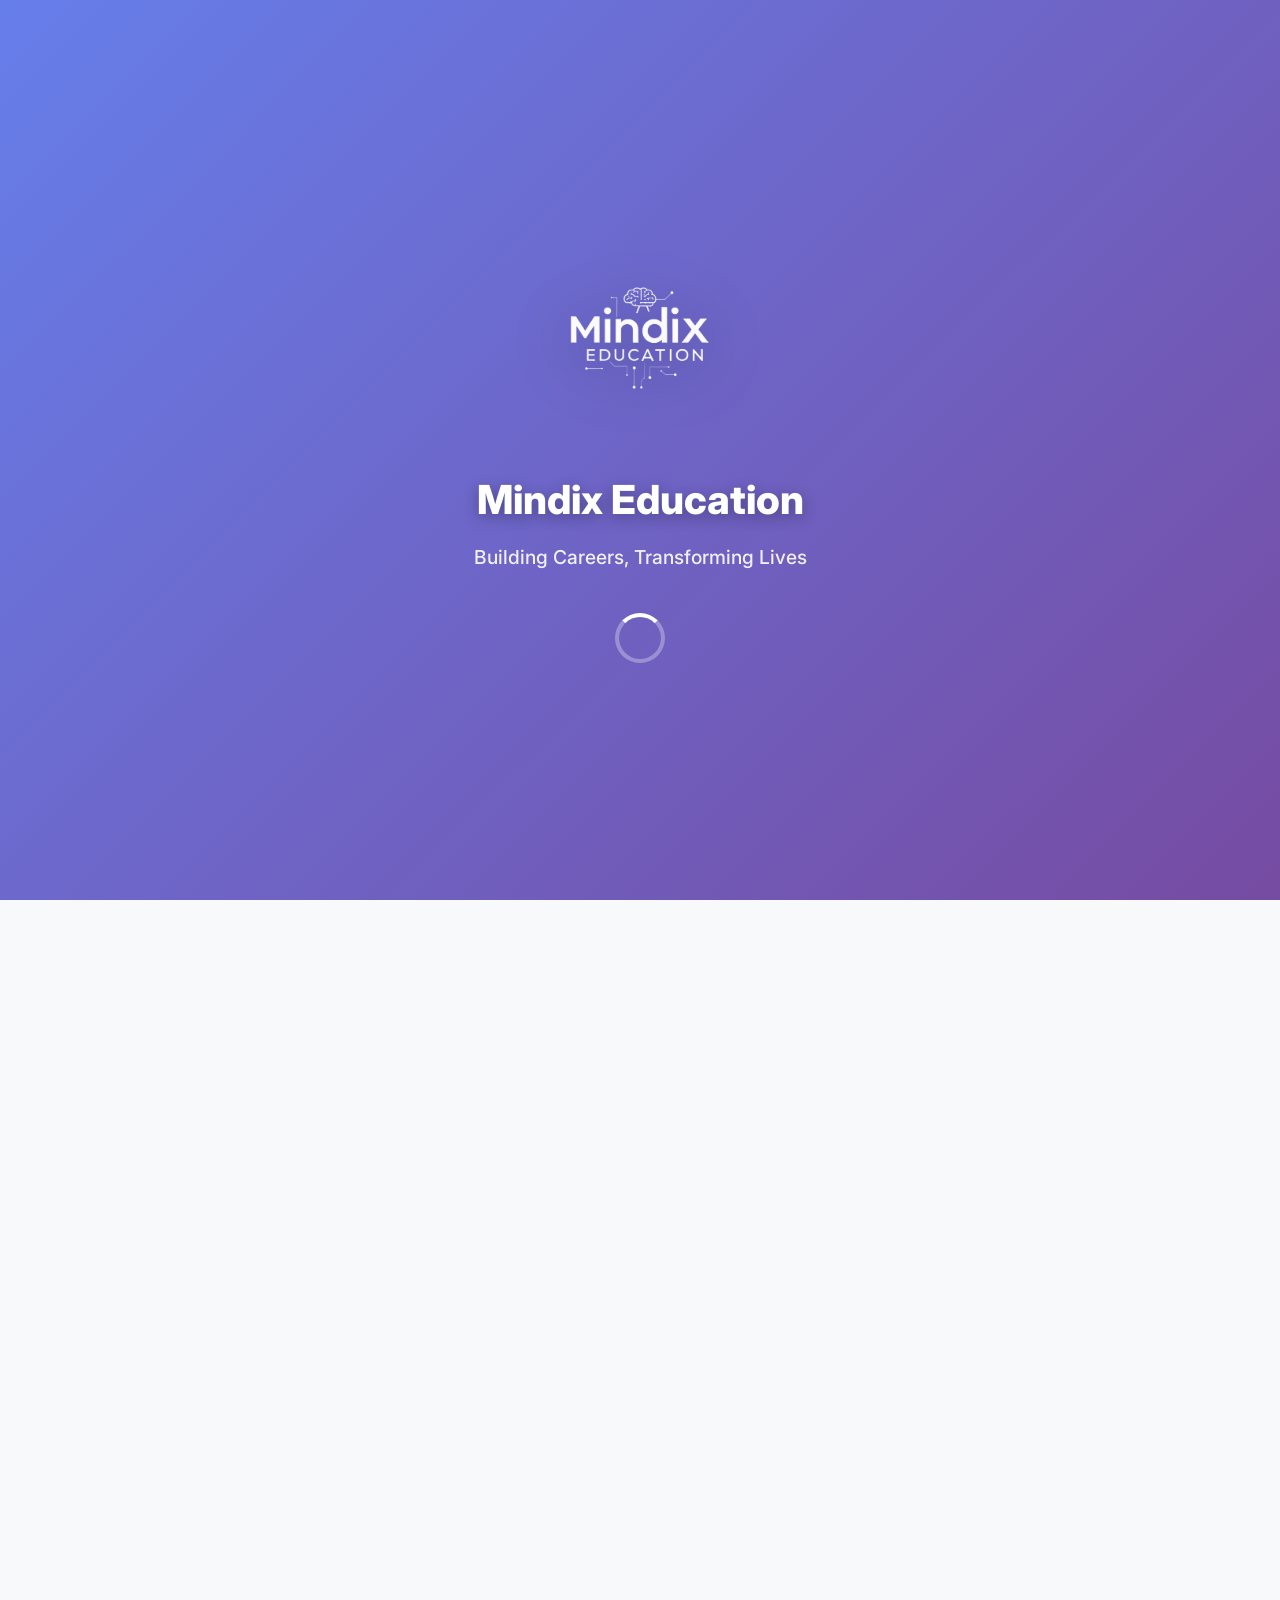
==== commit 8f1db84a: "Update about.html" ====
--- a/about.html
+++ b/about.html
@@ -4,6 +4,23 @@
     <meta charset="UTF-8">
     <meta name="viewport" content="width=device-width, initial-scale=1.0">
     <title>About Mindix Education - Our Story, Mission & Impact | Career Transformation Platform</title>
+    <!-- Meta Pixel Code -->
+<script>
+!function(f,b,e,v,n,t,s)
+{if(f.fbq)return;n=f.fbq=function(){n.callMethod?
+n.callMethod.apply(n,arguments):n.queue.push(arguments)};
+if(!f._fbq)f._fbq=n;n.push=n;n.loaded=!0;n.version='2.0';
+n.queue=[];t=b.createElement(e);t.async=!0;
+t.src=v;s=b.getElementsByTagName(e)[0];
+s.parentNode.insertBefore(t,s)}(window, document,'script',
+'https://connect.facebook.net/en_US/fbevents.js');
+fbq('init', '970933495494749');
+fbq('track', 'PageView');
+</script>
+<noscript><img height="1" width="1" style="display:none"
+src="https://www.facebook.com/tr?id=970933495494749&ev=PageView&noscript=1"
+/></noscript>
+<!-- End Meta Pixel Code -->
     
     <!-- Primary Meta Tags -->
     <meta name="title" content="About Mindix Education - Our Story, Mission & Impact | Career Transformation Platform">
@@ -440,7 +457,7 @@
                 <h2>Ready to Transform Your Career?</h2>
                 <p>Join thousands of successful professionals who started their journey with Mindix Education</p>
                 <div class="cta-buttons">
-                    <button class="btn btn-primary btn-large" onclick="window.location.href='index.html#courses'">Explore Courses</button>
+                    <button class="btn btn-primary btn-large" onclick="window.location.href='index.html#courses'">Start Your Career Now</button>
                     <button class="btn btn-success btn-large" onclick="sessionStorage.setItem('formPurpose', 'counselling'); sessionStorage.setItem('scrollToForm', 'true'); window.location.href='index.html#contact';">Get in Touch</button>
                 </div>
             </div>
--- a/css/style.css
+++ b/css/style.css
@@ -12,6 +12,440 @@
     --light: #F8F9FA;
     --gradient: linear-gradient(135deg, #667eea 0%, #764ba2 100%);
     --shadow: 0 10px 30px rgba(0, 0, 0, 0.1);
+}
+
+/* Urgency Popup Modal */
+.urgency-popup {
+    position: fixed;
+    top: 0;
+    left: 0;
+    width: 100%;
+    height: 100%;
+    z-index: 10000;
+    display: none;
+    align-items: center;
+    justify-content: center;
+    animation: fadeIn 0.3s ease;
+}
+
+.urgency-popup.show {
+    display: flex;
+}
+
+.urgency-overlay {
+    position: absolute;
+    top: 0;
+    left: 0;
+    width: 100%;
+    height: 100%;
+    background: rgba(0, 0, 0, 0.8);
+    backdrop-filter: blur(5px);
+}
+
+.urgency-modal {
+    position: relative;
+    background: linear-gradient(135deg, #ffffff 0%, #f8f9fa 100%);
+    border-radius: 25px;
+    max-width: 450px;
+    width: 90%;
+    max-height: 85vh;
+    overflow-y: auto;
+    box-shadow: 0 25px 60px rgba(0, 0, 0, 0.3);
+    animation: slideUp 0.5s cubic-bezier(0.175, 0.885, 0.32, 1.275);
+    border: 3px solid transparent;
+    background-origin: border-box;
+    background-clip: padding-box, border-box;
+}
+
+@keyframes slideUp {
+    from {
+        transform: translateY(100px) scale(0.8);
+        opacity: 0;
+    }
+    to {
+        transform: translateY(0) scale(1);
+        opacity: 1;
+    }
+}
+
+.urgency-header {
+    background: linear-gradient(135deg, #ff4d4d 0%, #ff6b6b 50%, #ff8787 100%);
+    padding: 1rem;
+    border-radius: 25px 25px 0 0;
+    display: flex;
+    justify-content: space-between;
+    align-items: center;
+    position: relative;
+}
+
+.urgency-header::before {
+    content: '';
+    position: absolute;
+    top: 0;
+    left: 0;
+    right: 0;
+    bottom: 0;
+    background: linear-gradient(45deg, transparent, rgba(255, 255, 255, 0.1), transparent);
+    animation: shimmer 2s infinite;
+}
+
+.urgency-badge {
+    display: flex;
+    align-items: center;
+    gap: 0.5rem;
+    background: rgba(255, 255, 255, 0.2);
+    padding: 0.5rem 1rem;
+    border-radius: 50px;
+    color: white;
+    font-weight: 700;
+    font-size: 0.9rem;
+    text-transform: uppercase;
+    letter-spacing: 0.5px;
+    backdrop-filter: blur(10px);
+}
+
+.urgency-badge i {
+    animation: pulse 1.5s infinite;
+    color: #ffeb3b;
+}
+
+.urgency-close {
+    background: rgba(255, 255, 255, 0.2);
+    border: none;
+    color: white;
+    width: 35px;
+    height: 35px;
+    border-radius: 50%;
+    display: flex;
+    align-items: center;
+    justify-content: center;
+    cursor: pointer;
+    transition: all 0.3s ease;
+    font-size: 1rem;
+    position: relative;
+    z-index: 10;
+}
+
+.urgency-close:hover,
+.urgency-close:focus {
+    background: rgba(255, 255, 255, 0.3);
+    transform: rotate(90deg);
+}
+
+.urgency-close i {
+    cursor: pointer;
+    pointer-events: none;
+}
+
+.urgency-content {
+    padding: 1.5rem;
+}
+
+.urgency-timer {
+    display: flex;
+    align-items: center;
+    gap: 0.5rem;
+    background: linear-gradient(135deg, #fff3cd 0%, #ffeaa7 100%);
+    padding: 0.6rem 1rem;
+    border-radius: 12px;
+    margin-bottom: 1rem;
+    border: 2px solid #ff4d4d;
+    animation: pulse 2s infinite;
+}
+
+.urgency-timer i {
+    color: #ff4d4d;
+    font-size: 1.2rem;
+}
+
+.urgency-timer span {
+    font-weight: 700;
+    color: #d63031;
+    font-size: 0.95rem;
+}
+
+#countdown {
+    color: #ff4d4d;
+    font-weight: 900;
+    font-size: 1.1rem;
+}
+
+.urgency-content h2 {
+    font-size: 1.5rem;
+    font-weight: 800;
+    margin-bottom: 0.8rem;
+    background: linear-gradient(135deg, #ff4d4d 0%, #ff6b6b 100%);
+    -webkit-background-clip: text;
+    background-clip: text;
+    -webkit-text-fill-color: transparent;
+    text-align: center;
+}
+
+.urgency-content p {
+    text-align: center;
+    color: #666;
+    margin-bottom: 1.5rem;
+    font-size: 0.9rem;
+    line-height: 1.5;
+}
+
+.urgency-form {
+    margin-bottom: 1.5rem;
+}
+
+.urgency-form .form-group {
+    margin-bottom: 0.8rem;
+}
+
+.urgency-form .form-group label {
+    display: block;
+    margin-bottom: 0.3rem;
+    font-weight: 600;
+    color: #333;
+    font-size: 0.85rem;
+}
+
+.urgency-form .form-group input,
+.urgency-form .form-group select,
+.urgency-form .form-group textarea {
+    width: 100%;
+    padding: 0.6rem 0.8rem;
+    border: 2px solid #e1e5e9;
+    border-radius: 8px;
+    font-size: 0.9rem;
+    transition: all 0.3s ease;
+    background: #f8f9fa;
+}
+
+.urgency-form .form-group input:focus,
+.urgency-form .form-group select:focus,
+.urgency-form .form-group textarea:focus {
+    outline: none;
+    border-color: #ff4d4d;
+    background: white;
+    box-shadow: 0 0 0 3px rgba(255, 77, 77, 0.1);
+}
+
+.urgency-btn {
+    background: linear-gradient(135deg, #ff4d4d 0%, #ff6b6b 100%);
+    color: white;
+    border: none;
+    padding: 0.8rem;
+    border-radius: 12px;
+    font-weight: 700;
+    font-size: 0.9rem;
+    cursor: pointer;
+    transition: all 0.3s ease;
+    display: flex;
+    align-items: center;
+    justify-content: center;
+    gap: 0.5rem;
+    box-shadow: 0 8px 25px rgba(255, 77, 77, 0.3);
+}
+
+.urgency-btn:hover {
+    transform: translateY(-2px);
+    box-shadow: 0 12px 35px rgba(255, 77, 77, 0.4);
+}
+
+.urgency-btn .loading {
+    display: inline-block;
+    width: 16px;
+    height: 16px;
+    border: 2px solid rgba(255, 255, 255, 0.3);
+    border-top: 2px solid white;
+    border-radius: 50%;
+    animation: spin 1s linear infinite;
+    margin-right: 8px;
+}
+
+.urgency-features {
+    display: flex;
+    flex-direction: column;
+    gap: 0.6rem;
+}
+
+.feature-item {
+    display: flex;
+    align-items: center;
+    gap: 0.6rem;
+    padding: 0.6rem;
+    background: linear-gradient(135deg, #d4edda 0%, #c3e6cb 100%);
+    border-radius: 8px;
+    border-left: 3px solid #28a745;
+}
+
+.feature-item i {
+    color: #28a745;
+    font-size: 1rem;
+    flex-shrink: 0;
+}
+
+.feature-item span {
+    font-weight: 600;
+    color: #155724;
+    font-size: 0.85rem;
+}
+
+/* Responsive Design */
+@media (max-width: 768px) {
+    .urgency-modal {
+        width: 95%;
+        margin: 1rem;
+    }
+    
+    .urgency-content {
+        padding: 1.5rem;
+    }
+    
+    .urgency-content h2 {
+        font-size: 1.5rem;
+    }
+    
+    .urgency-header {
+        padding: 1rem;
+    }
+    
+    .urgency-badge {
+        font-size: 0.8rem;
+        padding: 0.4rem 0.8rem;
+    }
+}
+
+/* Webinar Poster Modal */
+.poster-modal {
+    position: fixed;
+    top: 0;
+    left: 0;
+    width: 100%;
+    height: 100%;
+    display: none;
+    align-items: center;
+    justify-content: center;
+    z-index: 10000;
+    animation: fadeIn 0.3s ease;
+}
+
+.poster-modal.show {
+    display: flex;
+}
+
+.poster-overlay {
+    position: absolute;
+    top: 0;
+    left: 0;
+    width: 100%;
+    height: 100%;
+    background: rgba(0, 0, 0, 0.85);
+    backdrop-filter: blur(10px);
+}
+
+.poster-container {
+    position: relative;
+    max-width: 90%;
+    max-height: 90vh;
+    display: flex;
+    align-items: center;
+    justify-content: center;
+    animation: posterZoomIn 0.4s ease-out;
+}
+
+.poster-image {
+    max-width: 100%;
+    max-height: 90vh;
+    height: auto;
+    border-radius: 12px;
+    box-shadow: 0 25px 50px rgba(0, 0, 0, 0.3);
+    cursor: pointer;
+    transition: transform 0.3s ease, box-shadow 0.3s ease;
+}
+
+.poster-image:hover {
+    transform: scale(1.02);
+    box-shadow: 0 30px 60px rgba(0, 0, 0, 0.4);
+}
+
+.poster-close {
+    position: absolute;
+    top: -15px;
+    right: -15px;
+    width: 40px;
+    height: 40px;
+    background: #ffffff;
+    border: none;
+    border-radius: 50%;
+    display: flex;
+    align-items: center;
+    justify-content: center;
+    cursor: pointer;
+    z-index: 1;
+    box-shadow: 0 4px 15px rgba(0, 0, 0, 0.2);
+    transition: all 0.3s ease;
+}
+
+.poster-close:hover {
+    background: #ff6b6b;
+    color: white;
+    transform: scale(1.1);
+}
+
+.poster-close i {
+    font-size: 18px;
+    color: #333;
+    transition: color 0.3s ease;
+}
+
+.poster-close:hover i {
+    color: white;
+}
+
+@keyframes posterZoomIn {
+    from {
+        opacity: 0;
+        transform: scale(0.8);
+    }
+    to {
+        opacity: 1;
+        transform: scale(1);
+    }
+}
+
+/* Disable body scroll when modal is open */
+body.poster-modal-open {
+    overflow: hidden;
+}
+
+/* Responsive Design for Poster Modal */
+@media (max-width: 768px) {
+    .poster-container {
+        max-width: 95%;
+        margin: 1rem;
+    }
+    
+    .poster-close {
+        top: -10px;
+        right: -10px;
+        width: 35px;
+        height: 35px;
+    }
+    
+    .poster-close i {
+        font-size: 16px;
+    }
+    
+    .poster-image:hover {
+        transform: none;
+    }
+}
+
+@media (max-width: 480px) {
+    .poster-container {
+        max-width: 98%;
+    }
+    
+    .poster-modal {
+        padding: 10px;
+    }
 }
 
 /* Loading Screen */
@@ -136,10 +570,6 @@
 }
 
 /* Hide main content initially */
-body {
-    overflow-x: hidden;
-}
-
 body.loading-active {
     overflow: hidden;
 }
@@ -247,10 +677,10 @@
     top: 0;
     left: 0;
     width: 100%;
-    z-index: 1000;
+    z-index: 100;
     transition: all 0.4s ease;
     padding: 5px 0;
-    height: auto;
+    height: 60px;
 }
 
 .navbar.hidden {
@@ -291,7 +721,7 @@
 }
 
 .navbar .logo-img {
-    height: 70px;
+    height: 50px;
     width: auto;
     object-fit: contain;
 }
@@ -373,15 +803,176 @@
 /* Hero Section */
 .hero {
     padding: 80px 0 100px;
-    background: linear-gradient(135deg, #667eea 0%, #764ba2 100%);
+    background: linear-gradient(135deg, #1a1a2e 0%, #0f0f1a 50%, #16213e 100%);
     min-height: 100vh;
-    display: flex;
-    align-items: center;
     position: relative;
     overflow: hidden;
 }
 
+/* Carousel Styles */
+.hero-carousel {
+    position: relative;
+    width: 100%;
+    height: 100%;
+    overflow: visible;
+    background: linear-gradient(135deg, #1a1a2e 0%, #0f0f1a 50%, #16213e 100%);
+    z-index: 50;
+}
+
+.hero-slide {
+    position: absolute;
+    top: 0;
+    left: 0;
+    width: 100%;
+    height: 100%;
+    opacity: 0;
+    transform: translateX(100%);
+    transition: all 0.6s cubic-bezier(0.4, 0, 0.2, 1);
+    z-index: 10;
+}
+
+.hero-slide.active {
+    opacity: 1;
+    transform: translateX(0);
+}
+
+/* Carousel Navigation */
+.carousel-arrow {
+position: absolute;
+top: 50%;
+transform: translateY(-50%);
+background: rgba(255, 255, 255, 0.1);
+border: none;
+color: white;
+font-size: 18px;
+width: 50px;
+height: 50px;
+border-radius: 50%;
+cursor: pointer;
+z-index: 60;
+transition: all 0.3s ease;
+backdrop-filter: blur(10px);
+}
+
+.carousel-arrow:hover {
+background: rgba(255, 255, 255, 0.2);
+transform: translateY(-50%) scale(1.1);
+}
+
+.carousel-prev {
+left: 20px;
+}
+
+.carousel-next {
+right: 20px;
+}
+
+.carousel-dots {
+position: absolute;
+bottom: 30px;
+left: 50%;
+transform: translateX(-50%);
+display: flex;
+gap: 12px;
+z-index: 70;
+}
+
+.carousel-dot {
+width: 12px;
+height: 12px;
+border-radius: 50%;
+background: rgba(255, 255, 255, 0.3);
+border: none;
+cursor: pointer;
+transition: all 0.3s ease;
+}
+
+.carousel-dot.active {
+background: white;
+transform: scale(1.2);
+}
+
+.carousel-dot:hover {
+background: rgba(255, 255, 255, 0.6);
+}
+
+/* Mobile Responsive Carousel */
+@media (max-width: 768px) {
+    .hero-carousel {
+        touch-action: pan-y;
+        height: 558px;
+    }
+    
+    .carousel-arrow {
+        width: 40px;
+        height: 40px;
+        font-size: 16px;
+    }
+    
+    .carousel-dots {
+        bottom: 20px;
+        gap: 8px;
+    }
+    
+    .carousel-dot {
+        width: 10px;
+        height: 10px;
+    }
+    
+    .hero-content {
+        grid-template-columns: 1fr;
+        text-align: center;
+        gap: 2rem;
+        height: 480px;
+        padding: 15px;
+    }
+    
+    .hero-text h1 {
+        font-size: 2.5rem;
+        line-height: 1.2;
+    }
+    
+    .hero-text p {
+        font-size: 1rem;
+        margin-bottom: 1.5rem;
+    }
+    
+    .hero-buttons {
+        justify-content: center;
+        gap: 1rem;
+    }
+    
+    .hero-image {
+        order: -1;
+        margin-bottom: 2rem;
+    }
+    
+    .hero-stats-overlay {
+        position: static;
+        transform: none;
+        margin-bottom: 1.5rem;
+        flex-direction: column;
+        gap: 0.8rem;
+    }
+    
+    .hero-stat-number {
+        font-size: 1.1rem;
+    }
+    
+    .hero-stat-text {
+        font-size: 0.6rem;
+    }
+}
+
 .hero::before {
+content: '';
+position: absolute;
+top: 0;
+left: 0;
+right: 0;
+bottom: 0;
+background: url('data:image/svg+xml,<svg xmlns="http://www.w3.org/2000/svg" viewBox="0 0 1440 320"><path fill="%23ffffff" fill-opacity="0.1" d="M0,96L48,112C96,128,192,160,288,160C384,160,480,128,576,122.7C672,117,768,139,864,133.3C960,128,1056,96,1152,90.7C1248,85,1344,107,1392,117.3L1440,128L1440,320L1392,320C1344,320,1248,320,1152,320C1056,320,960,320,864,320C768,320,672,320,576,320C480,320,384,320,288,320C192,320,96,320,48,320L0,320Z"></path></svg>') no-repeat bottom;
+background-size: cover;
     content: '';
     position: absolute;
     top: 0;
@@ -393,12 +984,15 @@
 }
 
 .hero-content {
-    display: grid;
-    grid-template-columns: 1fr 1fr;
-    gap: 4rem;
-    align-items: center;
+    display: flex;
+    justify-content: center;
+    align-items: center;
+    text-align: center;
     position: relative;
-    z-index: 1;
+    z-index: 2;
+    min-height: 55vh;
+    margin-top: 40px;
+    padding: 20px;
 }
 
 .hero-text h1 {
@@ -407,15 +1001,45 @@
     line-height: 1.1;
     margin-bottom: 2rem;
     color: white;
-    text-shadow: 0 4px 20px rgba(0, 0, 0, 0.1);
+    text-shadow: 0 4px 20px rgba(0, 0, 0, 0.3);
+    z-index: 3;
 }
 
 .hero-text p {
     font-size: 1.3rem;
-    color: rgba(255, 255, 255, 0.9);
+    color: rgba(255, 255, 255, 0.95);
     margin-bottom: 2.5rem;
     line-height: 1.8;
     font-weight: 400;
+    z-index: 3;
+}
+
+.urgent-text {
+    font-size: 1.4rem;
+    font-weight: 700;
+    margin-bottom: 2.5rem;
+    background: linear-gradient(135deg, #ffeb3b 0%, #ffc107 50%, #ff9800 100%);
+    -webkit-background-clip: text;
+    background-clip: text;
+    -webkit-text-fill-color: transparent;
+    text-shadow: 0 2px 10px rgba(255, 193, 7, 0.3);
+    animation: pulse 2s infinite;
+    display: inline-block;
+    position: relative;
+    z-index: 4;
+}
+
+.urgent-text::before {
+    content: '';
+    position: absolute;
+    top: -5px;
+    left: -10px;
+    right: -10px;
+    bottom: -5px;
+    background: linear-gradient(135deg, rgba(255, 193, 7, 0.1) 0%, rgba(255, 152, 0, 0.1) 100%);
+    border-radius: 50px;
+    z-index: -1;
+    animation: shimmer 3s infinite;
 }
 
 .hero-buttons {
@@ -516,64 +1140,83 @@
 
 /* Statistics Section */
 .statistics {
-    padding: 100px 0;
-    background: var(--light);
-    position: relative;
-}
-
-.stats-grid {
-    display: grid;
-    grid-template-columns: repeat(auto-fit, minmax(180px, 1fr));
-    gap: 1.5rem;
-}
-
-.stat-card {
-    text-align: center;
-    padding: 1.8rem 1.2rem;
-    border-radius: 15px;
-    background: white;
-    color: var(--dark);
-    transition: all 0.4s cubic-bezier(0.175, 0.885, 0.32, 1.275);
-    box-shadow: 0 8px 20px rgba(0, 0, 0, 0.08);
+    padding: 60px 0;
+    background: linear-gradient(135deg, #f8f9fa 0%, #e9ecef 100%);
     position: relative;
     overflow: hidden;
 }
 
-.stat-card::before {
+.statistics::before {
     content: '';
     position: absolute;
     top: 0;
     left: 0;
     right: 0;
-    height: 5px;
-    background: var(--gradient);
-}
-
-.stat-card:hover {
-    transform: translateY(-5px) scale(1.02);
-    box-shadow: 0 15px 30px rgba(0, 0, 0, 0.15);
-}
-
-.stat-icon {
-    font-size: 2.2rem;
-    margin-bottom: 1rem;
-    background: var(--gradient);
+    bottom: 0;
+    background: url('data:image/svg+xml,<svg xmlns="http://www.w3.org/2000/svg" viewBox="0 0 1440 320"><path fill="%23667eea" fill-opacity="0.03" d="M0,96L48,112C96,128,192,160,288,160C384,160,480,128,576,122.7C672,117,768,139,864,133.3C960,128,1056,96,1152,90.7C1248,85,1344,107,1392,117.3L1440,128L1440,320L1392,320C1344,320,1248,320,1152,320C1056,320,960,320,864,320C768,320,672,320,576,320C480,320,384,320,288,320C192,320,96,320,48,320L0,320Z"></path></svg>') no-repeat bottom;
+    background-size: cover;
+}
+
+.stats-content {
+    display: flex;
+    justify-content: space-around;
+    align-items: center;
+    flex-wrap: wrap;
+    gap: 3rem;
+    position: relative;
+    z-index: 1;
+}
+
+.stat-item {
+    display: flex;
+    flex-direction: column;
+    align-items: center;
+    text-align: center;
+    transition: all 0.3s ease;
+}
+
+.stat-item i {
+    font-size: 2rem;
+    margin-bottom: 0.8rem;
+    background: linear-gradient(135deg, #667eea 0%, #764ba2 100%);
     -webkit-background-clip: text;
     background-clip: text;
     -webkit-text-fill-color: transparent;
-}
-
-.stat-card h3 {
+    transition: all 0.3s ease;
+}
+
+.stat-item:hover i {
+    transform: scale(1.1);
+}
+
+.stat-number {
     font-size: 2.2rem;
-    font-weight: 800;
+    font-weight: 900;
     margin-bottom: 0.5rem;
-    color: var(--primary);
-}
-
-.stat-card p {
-    font-size: 1rem;
-    opacity: 0.8;
-    font-weight: 500;
+    background: linear-gradient(135deg, #667eea 0%, #764ba2 100%);
+    -webkit-background-clip: text;
+    background-clip: text;
+    -webkit-text-fill-color: transparent;
+    line-height: 1;
+    display: block;
+    transition: all 0.3s ease;
+}
+
+.stat-item:hover .stat-number {
+    transform: scale(1.05);
+}
+
+.stat-label {
+    font-size: 0.95rem;
+    font-weight: 600;
+    color: #4a5568;
+    line-height: 1.3;
+    max-width: 150px;
+    transition: all 0.3s ease;
+}
+
+.stat-item:hover .stat-label {
+    color: #2d3748;
 }
 
 /* Eligibility Section */
@@ -700,6 +1343,59 @@
     color: rgba(255, 255, 255, 0.8);
     line-height: 1.5;
     margin: 0;
+    transition: all 0.3s ease;
+}
+
+.why-mindix-item:hover p {
+    opacity: 1;
+    color: rgba(255, 255, 255, 0.9);
+}
+
+/* Why Choose Mindix Responsive Design */
+@media (max-width: 768px) {
+    .why-mindix-grid {
+        grid-template-columns: repeat(2, 1fr);
+        gap: 1rem;
+    }
+    
+    .why-mindix-item {
+        padding: 1.2rem 1rem;
+    }
+    
+    .why-mindix-item h3 {
+        font-size: 1.1rem;
+    }
+    
+    .why-mindix-item p {
+        font-size: 0.85rem;
+    }
+}
+
+@media (max-width: 480px) {
+    .why-mindix-grid {
+        grid-template-columns: repeat(1, 1fr);
+        gap: 0.8rem;
+    }
+    
+    .why-mindix-item {
+        padding: 1rem 0.8rem;
+    }
+    
+    .why-icon {
+        width: 40px;
+        height: 40px;
+        font-size: 1.2rem;
+    }
+    
+    .why-mindix-item h3 {
+        font-size: 1rem;
+        margin-bottom: 0.6rem;
+    }
+    
+    .why-mindix-item p {
+        font-size: 0.8rem;
+        line-height: 1.4;
+    }
 }
 
 .eligibility-content {
@@ -1464,6 +2160,146 @@
     background: linear-gradient(135deg, #5a6fd8 0%, #6a4190 100%);
 }
 
+/* Placed Students Testimonials Section */
+.mindix-testimonial-section {
+    padding: 60px 0;
+    background: #f8f9fa;
+}
+
+.mindix-testimonial-grid {
+    display: grid;
+    grid-template-columns: repeat(auto-fit, minmax(300px, 1fr));
+    gap: 25px;
+    margin-top: 40px;
+}
+
+.mindix-testimonial-card {
+    background: white;
+    border-radius: 12px;
+    padding: 20px;
+    box-shadow: 0 4px 15px rgba(0, 0, 0, 0.08);
+    transition: transform 0.3s ease, box-shadow 0.3s ease;
+    border: 1px solid #e9ecef;
+}
+
+.mindix-testimonial-card:hover {
+    transform: translateY(-5px);
+    box-shadow: 0 8px 25px rgba(0, 0, 0, 0.12);
+}
+
+.mindix-testimonial-header {
+    display: flex;
+    align-items: center;
+    margin-bottom: 15px;
+}
+
+.mindix-testimonial-image {
+    width: 50px;
+    height: 50px;
+    border-radius: 50%;
+    object-fit: cover;
+    margin-right: 12px;
+    border: 2px solid #f0f0f0;
+}
+
+.mindix-testimonial-info {
+    flex: 1;
+}
+
+.mindix-testimonial-name {
+    font-size: 16px;
+    font-weight: 600;
+    color: #2d3436;
+    margin: 0 0 4px 0;
+}
+
+.mindix-testimonial-course {
+    font-size: 13px;
+    color: #636e72;
+    margin: 0;
+    line-height: 1.3;
+}
+
+.mindix-testimonial-text {
+    font-size: 14px;
+    line-height: 1.5;
+    color: #495057;
+    margin-bottom: 15px;
+    display: -webkit-box;
+    -webkit-line-clamp: 2;
+    -webkit-box-orient: vertical;
+    overflow: hidden;
+}
+
+.mindix-testimonial-linkedin {
+    display: inline-flex;
+    align-items: center;
+    gap: 6px;
+    padding: 6px 12px;
+    background: #0077b5;
+    color: white;
+    text-decoration: none;
+    border-radius: 6px;
+    font-size: 12px;
+    font-weight: 500;
+    transition: background 0.3s ease;
+}
+
+.mindix-testimonial-linkedin:hover {
+    background: #005885;
+    color: white;
+}
+
+/* Mobile Responsive */
+@media (max-width: 768px) {
+    .mindix-testimonial-section {
+        padding: 40px 0;
+    }
+    
+    .mindix-testimonial-grid {
+        grid-template-columns: 1fr;
+        gap: 20px;
+        margin-top: 30px;
+    }
+    
+    .mindix-testimonial-card {
+        padding: 16px;
+        margin: 0 auto;
+        width: 90%;
+    }
+    
+    .mindix-testimonial-image {
+        width: 40px;
+        height: 40px;
+    }
+    
+    .mindix-testimonial-name {
+        font-size: 15px;
+    }
+    
+    .mindix-testimonial-course {
+        font-size: 12px;
+    }
+    
+    .mindix-testimonial-text {
+        font-size: 13px;
+    }
+    
+    .mindix-testimonial-linkedin {
+        font-size: 11px;
+        padding: 5px 10px;
+    }
+}
+
+/* Tablet Responsive */
+@media (min-width: 769px) and (max-width: 1024px) {
+    .mindix-testimonial-grid {
+        grid-template-columns: repeat(2, 1fr);
+    }
+}
+
+/* === MOBILE-FIRST RESPONSIVE OPTIMIZATIONS === */
+
 .google-reviews-container {
     display: flex;
     flex-direction: row;
@@ -1840,6 +2676,65 @@
 
 .faq-item.active .faq-answer {
     max-height: 400px;
+}
+
+/* FAQ Responsive Design */
+@media (max-width: 768px) {
+    .faq-grid {
+        grid-template-columns: 1fr;
+        gap: 20px;
+        margin-bottom: 40px;
+    }
+    
+    .faq-category {
+        padding: 15px;
+    }
+    
+    .faq-category h3 {
+        font-size: 1rem;
+    }
+    
+    .faq-items {
+        gap: 10px;
+    }
+    
+    .faq-question h4 {
+        font-size: 0.95rem;
+    }
+    
+    .faq-answer p {
+        font-size: 0.85rem;
+    }
+}
+
+@media (max-width: 480px) {
+    .faq-grid {
+        grid-template-columns: 1fr;
+        gap: 15px;
+        margin-bottom: 30px;
+    }
+    
+    .faq-category {
+        padding: 12px;
+    }
+    
+    .faq-category h3 {
+        font-size: 0.9rem;
+        gap: 8px;
+    }
+    
+    .faq-items {
+        gap: 8px;
+    }
+    
+    .faq-question h4 {
+        font-size: 0.9rem;
+    }
+    
+    .faq-answer p {
+        font-size: 0.8rem;
+        line-height: 1.4;
+    }
 }
 
 .faq-answer p {
@@ -2077,6 +2972,11 @@
         padding: 1rem;
     }
     
+    .contact-content {
+        grid-template-columns: 1fr;
+        gap: 2rem;
+    }
+    
     .info-card {
         padding: 1.5rem;
     }
@@ -2336,11 +3236,26 @@
         padding: 0.8rem;
     }
     
+    .contact-content {
+        grid-template-columns: 1fr;
+        gap: 1.5rem;
+    }
+    
+    .form-group {
+        margin-bottom: 1.2rem;
+    }
+    
     .form-group input,
     .form-group select,
     .form-group textarea {
-        padding: 12px 16px;
-        font-size: 14px;
+        padding: 14px 16px;
+        font-size: 16px;
+        border-radius: 10px;
+    }
+    
+    .form-group label {
+        font-size: 13px;
+        margin-bottom: 0.5rem;
     }
     
     .info-card {
@@ -2576,3 +3491,144 @@
 ::-webkit-scrollbar-thumb:hover {
     background: linear-gradient(135deg, #5a6fd8 0%, #6a4190 100%);
 }
+
+/* Placed Students Testimonials Section */
+.mindix-testimonial-section {
+    padding: 60px 0;
+    background: #f8f9fa;
+}
+
+.mindix-testimonial-grid {
+    display: grid;
+    grid-template-columns: repeat(auto-fit, minmax(300px, 1fr));
+    gap: 25px;
+    margin-top: 40px;
+}
+
+.mindix-testimonial-card {
+    background: white;
+    border-radius: 12px;
+    padding: 20px;
+    box-shadow: 0 4px 15px rgba(0, 0, 0, 0.08);
+    transition: transform 0.3s ease, box-shadow 0.3s ease;
+    border: 1px solid #e9ecef;
+}
+
+.mindix-testimonial-card:hover {
+    transform: translateY(-5px);
+    box-shadow: 0 8px 25px rgba(0, 0, 0, 0.12);
+}
+
+.mindix-testimonial-header {
+    display: flex;
+    align-items: center;
+    margin-bottom: 15px;
+}
+
+.mindix-testimonial-image {
+    width: 50px;
+    height: 50px;
+    border-radius: 50%;
+    object-fit: cover;
+    margin-right: 12px;
+    border: 2px solid #f0f0f0;
+}
+
+.mindix-testimonial-info {
+    flex: 1;
+}
+
+.mindix-testimonial-name {
+    font-size: 16px;
+    font-weight: 600;
+    color: #2d3436;
+    margin: 0 0 4px 0;
+}
+
+.mindix-testimonial-course {
+    font-size: 13px;
+    color: #636e72;
+    margin: 0;
+    line-height: 1.3;
+}
+
+.mindix-testimonial-text {
+    font-size: 14px;
+    line-height: 1.5;
+    color: #495057;
+    margin-bottom: 15px;
+    display: -webkit-box;
+    -webkit-line-clamp: 2;
+    -webkit-box-orient: vertical;
+    overflow: hidden;
+}
+
+.mindix-testimonial-linkedin {
+    display: inline-flex;
+    align-items: center;
+    gap: 6px;
+    padding: 6px 12px;
+    background: #0077b5;
+    color: white;
+    text-decoration: none;
+    border-radius: 6px;
+    font-size: 12px;
+    font-weight: 500;
+    transition: background 0.3s ease;
+}
+
+.mindix-testimonial-linkedin:hover {
+    background: #005885;
+    color: white;
+}
+
+/* Mobile Responsive */
+@media (max-width: 768px) {
+    .mindix-testimonial-section {
+        padding: 40px 0;
+    }
+    
+    .mindix-testimonial-grid {
+        grid-template-columns: 1fr;
+        gap: 20px;
+        margin-top: 30px;
+    }
+    
+    .mindix-testimonial-card {
+        padding: 16px;
+        margin: 0 auto;
+        width: 90%;
+    }
+    
+    .mindix-testimonial-image {
+        width: 40px;
+        height: 40px;
+    }
+    
+    .mindix-testimonial-name {
+        font-size: 15px;
+    }
+    
+    .mindix-testimonial-course {
+        font-size: 12px;
+    }
+    
+    .mindix-testimonial-text {
+        font-size: 13px;
+    }
+    
+    .mindix-testimonial-linkedin {
+        font-size: 11px;
+        padding: 5px 10px;
+    }
+}
+
+/* Tablet Responsive */
+@media (min-width: 769px) and (max-width: 1024px) {
+    .mindix-testimonial-grid {
+        grid-template-columns: repeat(2, 1fr);
+    }
+}
+
+/* === MOBILE-FIRST RESPONSIVE OPTIMIZATIONS === */
+
